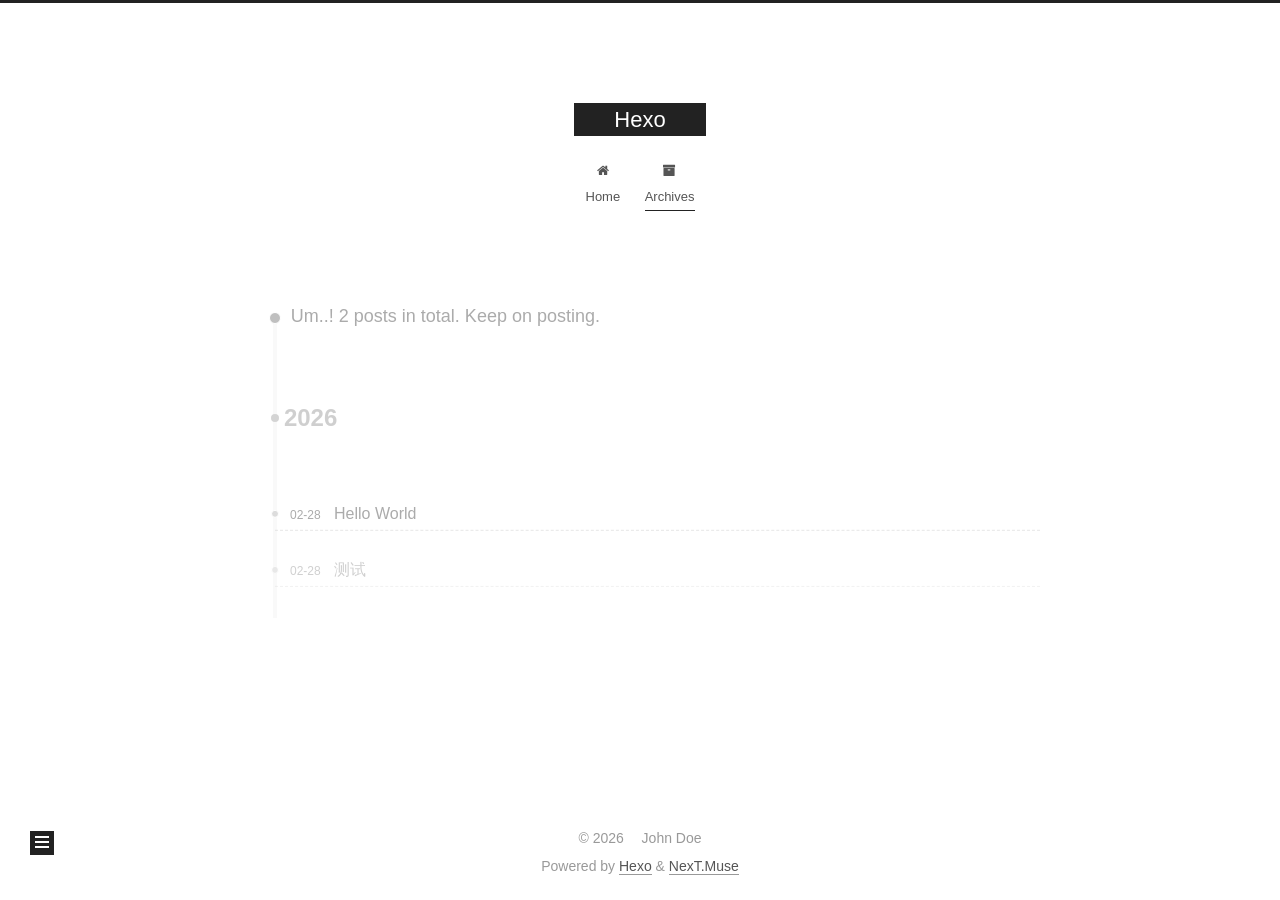
==== archives/index.html @ 64dcd80e "Site updated: 2026-02-28 11:38:59" ====
<!DOCTYPE html>
<html lang="en">
<head>
  <meta charset="UTF-8">
<meta name="viewport" content="width=device-width, initial-scale=1, maximum-scale=2">
<meta name="theme-color" content="#222">
<meta name="generator" content="Hexo 7.3.0">
  <link rel="apple-touch-icon" sizes="180x180" href="/images/apple-touch-icon-next.png">
  <link rel="icon" type="image/png" sizes="32x32" href="/images/favicon-32x32-next.png">
  <link rel="icon" type="image/png" sizes="16x16" href="/images/favicon-16x16-next.png">
  <link rel="mask-icon" href="/images/logo.svg" color="#222">

<link rel="stylesheet" href="/css/main.css">


<link rel="stylesheet" href="/lib/font-awesome/css/font-awesome.min.css">

<script id="hexo-configurations">
    var NexT = window.NexT || {};
    var CONFIG = {"hostname":"example.com","root":"/","scheme":"Muse","version":"7.8.0","exturl":false,"sidebar":{"position":"left","display":"post","padding":18,"offset":12,"onmobile":false},"copycode":{"enable":false,"show_result":false,"style":null},"back2top":{"enable":true,"sidebar":false,"scrollpercent":false},"bookmark":{"enable":false,"color":"#222","save":"auto"},"fancybox":false,"mediumzoom":false,"lazyload":false,"pangu":false,"comments":{"style":"tabs","active":null,"storage":true,"lazyload":false,"nav":null},"algolia":{"hits":{"per_page":10},"labels":{"input_placeholder":"Search for Posts","hits_empty":"We didn't find any results for the search: ${query}","hits_stats":"${hits} results found in ${time} ms"}},"localsearch":{"enable":false,"trigger":"auto","top_n_per_article":1,"unescape":false,"preload":false},"motion":{"enable":true,"async":false,"transition":{"post_block":"fadeIn","post_header":"slideDownIn","post_body":"slideDownIn","coll_header":"slideLeftIn","sidebar":"slideUpIn"}}};
  </script>

  <meta property="og:type" content="website">
<meta property="og:title" content="Hexo">
<meta property="og:url" content="http://example.com/archives/index.html">
<meta property="og:site_name" content="Hexo">
<meta property="og:locale" content="en_US">
<meta property="article:author" content="John Doe">
<meta name="twitter:card" content="summary">

<link rel="canonical" href="http://example.com/archives/">


<script id="page-configurations">
  // https://hexo.io/docs/variables.html
  CONFIG.page = {
    sidebar: "",
    isHome : false,
    isPost : false,
    lang   : 'en'
  };
</script>

  <title>Archive | Hexo</title>
  






  <noscript>
  <style>
  .use-motion .brand,
  .use-motion .menu-item,
  .sidebar-inner,
  .use-motion .post-block,
  .use-motion .pagination,
  .use-motion .comments,
  .use-motion .post-header,
  .use-motion .post-body,
  .use-motion .collection-header { opacity: initial; }

  .use-motion .site-title,
  .use-motion .site-subtitle {
    opacity: initial;
    top: initial;
  }

  .use-motion .logo-line-before i { left: initial; }
  .use-motion .logo-line-after i { right: initial; }
  </style>
</noscript>

</head>

<body itemscope itemtype="http://schema.org/WebPage">
  <div class="container use-motion">
    <div class="headband"></div>

    <header class="header" itemscope itemtype="http://schema.org/WPHeader">
      <div class="header-inner"><div class="site-brand-container">
  <div class="site-nav-toggle">
    <div class="toggle" aria-label="Toggle navigation bar">
      <span class="toggle-line toggle-line-first"></span>
      <span class="toggle-line toggle-line-middle"></span>
      <span class="toggle-line toggle-line-last"></span>
    </div>
  </div>

  <div class="site-meta">

    <a href="/" class="brand" rel="start">
      <span class="logo-line-before"><i></i></span>
      <h1 class="site-title">Hexo</h1>
      <span class="logo-line-after"><i></i></span>
    </a>
  </div>

  <div class="site-nav-right">
    <div class="toggle popup-trigger">
    </div>
  </div>
</div>




<nav class="site-nav">
  <ul id="menu" class="menu">
        <li class="menu-item menu-item-home">

    <a href="/" rel="section"><i class="fa fa-fw fa-home"></i>Home</a>

  </li>
        <li class="menu-item menu-item-archives">

    <a href="/archives/" rel="section"><i class="fa fa-fw fa-archive"></i>Archives</a>

  </li>
  </ul>
</nav>




</div>
    </header>

    
  <div class="back-to-top">
    <i class="fa fa-arrow-up"></i>
    <span>0%</span>
  </div>


    <main class="main">
      <div class="main-inner">
        <div class="content-wrap">
          

          <div class="content archive">
            

  
  
  
  <div class="post-block">
    <div class="posts-collapse">
      <div class="collection-title">
        <span class="collection-header">Um..! 2 posts in total. Keep on posting.</span>
      </div>

      
    <div class="collection-year">
      <span class="collection-header">2026</span>
    </div>

  <article itemscope itemtype="http://schema.org/Article">
    <header class="post-header">

      <div class="post-meta">
        <time itemprop="dateCreated"
              datetime="2026-02-28T10:55:52+08:00"
              content="2026-02-28">
          02-28
        </time>
      </div>

      <div class="post-title">
          <a class="post-title-link" href="/2026/02/28/hello-world/" itemprop="url">
            <span itemprop="name">Hello World</span>
          </a>
      </div>

    </header>
  </article>

  <article itemscope itemtype="http://schema.org/Article">
    <header class="post-header">

      <div class="post-meta">
        <time itemprop="dateCreated"
              datetime="2026-02-28T00:00:00+08:00"
              content="2026-02-28">
          02-28
        </time>
      </div>

      <div class="post-title">
          <a class="post-title-link" href="/2026/02/28/test/" itemprop="url">
            <span itemprop="name">测试</span>
          </a>
      </div>

    </header>
  </article>


    </div>
  </div>
  
  
  

  



          </div>
          

<script>
  window.addEventListener('tabs:register', () => {
    let { activeClass } = CONFIG.comments;
    if (CONFIG.comments.storage) {
      activeClass = localStorage.getItem('comments_active') || activeClass;
    }
    if (activeClass) {
      let activeTab = document.querySelector(`a[href="#comment-${activeClass}"]`);
      if (activeTab) {
        activeTab.click();
      }
    }
  });
  if (CONFIG.comments.storage) {
    window.addEventListener('tabs:click', event => {
      if (!event.target.matches('.tabs-comment .tab-content .tab-pane')) return;
      let commentClass = event.target.classList[1];
      localStorage.setItem('comments_active', commentClass);
    });
  }
</script>

        </div>
          
  
  <div class="toggle sidebar-toggle">
    <span class="toggle-line toggle-line-first"></span>
    <span class="toggle-line toggle-line-middle"></span>
    <span class="toggle-line toggle-line-last"></span>
  </div>

  <aside class="sidebar">
    <div class="sidebar-inner">

      <ul class="sidebar-nav motion-element">
        <li class="sidebar-nav-toc">
          Table of Contents
        </li>
        <li class="sidebar-nav-overview">
          Overview
        </li>
      </ul>

      <!--noindex-->
      <div class="post-toc-wrap sidebar-panel">
      </div>
      <!--/noindex-->

      <div class="site-overview-wrap sidebar-panel">
        <div class="site-author motion-element" itemprop="author" itemscope itemtype="http://schema.org/Person">
  <p class="site-author-name" itemprop="name">John Doe</p>
  <div class="site-description" itemprop="description"></div>
</div>
<div class="site-state-wrap motion-element">
  <nav class="site-state">
      <div class="site-state-item site-state-posts">
          <a href="/archives/">
        
          <span class="site-state-item-count">2</span>
          <span class="site-state-item-name">posts</span>
        </a>
      </div>
  </nav>
</div>



      </div>

    </div>
  </aside>
  <div id="sidebar-dimmer"></div>


      </div>
    </main>

    <footer class="footer">
      <div class="footer-inner">
        

        

<div class="copyright">
  
  &copy; 
  <span itemprop="copyrightYear">2026</span>
  <span class="with-love">
    <i class="fa fa-FunDreaming"></i>
  </span>
  <span class="author" itemprop="copyrightHolder">John Doe</span>
</div>
  <div class="powered-by">Powered by <a href="https://hexo.io/" class="theme-link" rel="noopener" target="_blank">Hexo</a> & <a href="https://muse.theme-next.org/" class="theme-link" rel="noopener" target="_blank">NexT.Muse</a>
  </div>

        








      </div>
    </footer>
  </div>

  
  <script src="/lib/anime.min.js"></script>
  <script src="/lib/velocity/velocity.min.js"></script>
  <script src="/lib/velocity/velocity.ui.min.js"></script>

<script src="/js/utils.js"></script>

<script src="/js/motion.js"></script>


<script src="/js/schemes/muse.js"></script>


<script src="/js/next-boot.js"></script>




  















  

  

</body>
</html>
---- css/main.css ----
:root {
  --body-bg-color: #fff;
  --content-bg-color: #fff;
  --card-bg-color: #f5f5f5;
  --text-color: #555;
  --link-color: #555;
  --link-hover-color: #222;
  --brand-color: #fff;
  --brand-hover-color: #fff;
  --table-row-odd-bg-color: #f9f9f9;
  --table-row-hover-bg-color: #f5f5f5;
  --menu-item-bg-color: #f5f5f5;
  --btn-default-bg: #222;
  --btn-default-color: #fff;
  --btn-default-border-color: #222;
  --btn-default-hover-bg: #fff;
  --btn-default-hover-color: #222;
  --btn-default-hover-border-color: #222;
}
@media (prefers-color-scheme: dark) {
  :root {
    --body-bg-color: #282828;
    --content-bg-color: #333;
    --card-bg-color: #555;
    --text-color: #ccc;
    --link-color: #ccc;
    --link-hover-color: #eee;
    --brand-color: #ddd;
    --brand-hover-color: #ddd;
    --table-row-odd-bg-color: #282828;
    --table-row-hover-bg-color: #363636;
    --menu-item-bg-color: #555;
    --btn-default-bg: #222;
    --btn-default-color: #ccc;
    --btn-default-border-color: #555;
    --btn-default-hover-bg: #666;
    --btn-default-hover-color: #ccc;
    --btn-default-hover-border-color: #666;
  }
  img {
    opacity: 0.75;
  }
  img:hover {
    opacity: 0.9;
  }
}
html {
  line-height: 1.15; /* 1 */
  -webkit-text-size-adjust: 100%; /* 2 */
}
body {
  margin: 0;
}
main {
  display: block;
}
h1 {
  font-size: 2em;
  margin: 0.67em 0;
}
hr {
  box-sizing: content-box; /* 1 */
  height: 0; /* 1 */
  overflow: visible; /* 2 */
}
pre {
  font-family: monospace, monospace; /* 1 */
  font-size: 1em; /* 2 */
}
a {
  background: transparent;
}
abbr[title] {
  border-bottom: none; /* 1 */
  text-decoration: underline; /* 2 */
  text-decoration: underline dotted; /* 2 */
}
b,
strong {
  font-weight: bolder;
}
code,
kbd,
samp {
  font-family: monospace, monospace; /* 1 */
  font-size: 1em; /* 2 */
}
small {
  font-size: 80%;
}
sub,
sup {
  font-size: 75%;
  line-height: 0;
  position: relative;
  vertical-align: baseline;
}
sub {
  bottom: -0.25em;
}
sup {
  top: -0.5em;
}
img {
  border-style: none;
}
button,
input,
optgroup,
select,
textarea {
  font-family: inherit; /* 1 */
  font-size: 100%; /* 1 */
  line-height: 1.15; /* 1 */
  margin: 0; /* 2 */
}
button,
input {
/* 1 */
  overflow: visible;
}
button,
select {
/* 1 */
  text-transform: none;
}
button,
[type='button'],
[type='reset'],
[type='submit'] {
  -webkit-appearance: button;
}
button::-moz-focus-inner,
[type='button']::-moz-focus-inner,
[type='reset']::-moz-focus-inner,
[type='submit']::-moz-focus-inner {
  border-style: none;
  padding: 0;
}
button:-moz-focusring,
[type='button']:-moz-focusring,
[type='reset']:-moz-focusring,
[type='submit']:-moz-focusring {
  outline: 1px dotted ButtonText;
}
fieldset {
  padding: 0.35em 0.75em 0.625em;
}
legend {
  box-sizing: border-box; /* 1 */
  color: inherit; /* 2 */
  display: table; /* 1 */
  max-width: 100%; /* 1 */
  padding: 0; /* 3 */
  white-space: normal; /* 1 */
}
progress {
  vertical-align: baseline;
}
textarea {
  overflow: auto;
}
[type='checkbox'],
[type='radio'] {
  box-sizing: border-box; /* 1 */
  padding: 0; /* 2 */
}
[type='number']::-webkit-inner-spin-button,
[type='number']::-webkit-outer-spin-button {
  height: auto;
}
[type='search'] {
  outline-offset: -2px; /* 2 */
  -webkit-appearance: textfield; /* 1 */
}
[type='search']::-webkit-search-decoration {
  -webkit-appearance: none;
}
::-webkit-file-upload-button {
  font: inherit; /* 2 */
  -webkit-appearance: button; /* 1 */
}
details {
  display: block;
}
summary {
  display: list-item;
}
template {
  display: none;
}
[hidden] {
  display: none;
}
::selection {
  background: #262a30;
  color: #eee;
}
html,
body {
  height: 100%;
}
body {
  background: var(--body-bg-color);
  color: var(--text-color);
  font-family: 'Lato', "PingFang SC", "Microsoft YaHei", sans-serif;
  font-size: 1em;
  line-height: 2;
}
@media (max-width: 991px) {
  body {
    padding-left: 0 !important;
    padding-right: 0 !important;
  }
}
h1,
h2,
h3,
h4,
h5,
h6 {
  font-family: 'Lato', "PingFang SC", "Microsoft YaHei", sans-serif;
  font-weight: bold;
  line-height: 1.5;
  margin: 20px 0 15px;
}
h1 {
  font-size: 1.5em;
}
h2 {
  font-size: 1.375em;
}
h3 {
  font-size: 1.25em;
}
h4 {
  font-size: 1.125em;
}
h5 {
  font-size: 1em;
}
h6 {
  font-size: 0.875em;
}
p {
  margin: 0 0 20px 0;
}
a,
span.exturl {
  border-bottom: 1px solid #999;
  color: var(--link-color);
  outline: 0;
  text-decoration: none;
  overflow-wrap: break-word;
  word-wrap: break-word;
  cursor: pointer;
}
a:hover,
span.exturl:hover {
  border-bottom-color: var(--link-hover-color);
  color: var(--link-hover-color);
}
iframe,
img,
video {
  display: block;
  margin-left: auto;
  margin-right: auto;
  max-width: 100%;
}
hr {
  background-image: repeating-linear-gradient(-45deg, #ddd, #ddd 4px, transparent 4px, transparent 8px);
  border: 0;
  height: 3px;
  margin: 40px 0;
}
blockquote {
  border-left: 4px solid #ddd;
  color: #666;
  margin: 0;
  padding: 0 15px;
}
blockquote cite::before {
  content: '-';
  padding: 0 5px;
}
dt {
  font-weight: bold;
}
dd {
  margin: 0;
  padding: 0;
}
kbd {
  background-color: #f5f5f5;
  background-image: linear-gradient(#eee, #fff, #eee);
  border: 1px solid #ccc;
  border-radius: 0.2em;
  box-shadow: 0.1em 0.1em 0.2em rgba(0,0,0,0.1);
  color: #555;
  font-family: inherit;
  padding: 0.1em 0.3em;
  white-space: nowrap;
}
.table-container {
  overflow: auto;
}
table {
  border-collapse: collapse;
  border-spacing: 0;
  font-size: 0.875em;
  margin: 0 0 20px 0;
  width: 100%;
}
tbody tr:nth-of-type(odd) {
  background: var(--table-row-odd-bg-color);
}
tbody tr:hover {
  background: var(--table-row-hover-bg-color);
}
caption,
th,
td {
  font-weight: normal;
  padding: 8px;
  text-align: left;
  vertical-align: middle;
}
th,
td {
  border: 1px solid #ddd;
  border-bottom: 3px solid #ddd;
}
th {
  font-weight: 700;
  padding-bottom: 10px;
}
td {
  border-bottom-width: 1px;
}
.btn {
  background: var(--btn-default-bg);
  border: 2px solid var(--btn-default-border-color);
  border-radius: 0;
  color: var(--btn-default-color);
  display: inline-block;
  font-size: 0.875em;
  line-height: 2;
  padding: 0 20px;
  text-decoration: none;
  transition-property: background-color;
  transition-delay: 0s;
  transition-duration: 0.2s;
  transition-timing-function: ease-in-out;
}
.btn:hover {
  background: var(--btn-default-hover-bg);
  border-color: var(--btn-default-hover-border-color);
  color: var(--btn-default-hover-color);
}
.btn + .btn {
  margin: 0 0 8px 8px;
}
.btn .fa-fw {
  text-align: left;
  width: 1.285714285714286em;
}
.toggle {
  line-height: 0;
}
.toggle .toggle-line {
  background: #fff;
  display: inline-block;
  height: 2px;
  left: 0;
  position: relative;
  top: 0;
  transition: all 0.4s;
  vertical-align: top;
  width: 100%;
}
.toggle .toggle-line:not(:first-child) {
  margin-top: 3px;
}
.toggle.toggle-arrow .toggle-line-first {
  left: 50%;
  top: 2px;
  transform: rotate(45deg);
  width: 50%;
}
.toggle.toggle-arrow .toggle-line-middle {
  left: 2px;
  width: 90%;
}
.toggle.toggle-arrow .toggle-line-last {
  left: 50%;
  top: -2px;
  transform: rotate(-45deg);
  width: 50%;
}
.toggle.toggle-close .toggle-line-first {
  transform: rotate(-45deg);
  top: 5px;
}
.toggle.toggle-close .toggle-line-middle {
  opacity: 0;
}
.toggle.toggle-close .toggle-line-last {
  transform: rotate(45deg);
  top: -5px;
}
.highlight,
pre {
  background: #f7f7f7;
  color: #4d4d4c;
  line-height: 1.6;
  margin: 0 auto 20px;
}
pre,
code {
  font-family: consolas, Menlo, monospace, "PingFang SC", "Microsoft YaHei";
}
code {
  background: #eee;
  border-radius: 3px;
  color: #555;
  padding: 2px 4px;
  overflow-wrap: break-word;
  word-wrap: break-word;
}
.highlight *::selection {
  background: #d6d6d6;
}
.highlight pre {
  border: 0;
  margin: 0;
  padding: 10px 0;
}
.highlight table {
  border: 0;
  margin: 0;
  width: auto;
}
.highlight td {
  border: 0;
  padding: 0;
}
.highlight figcaption {
  background: #eff2f3;
  color: #4d4d4c;
  display: flex;
  font-size: 0.875em;
  justify-content: space-between;
  line-height: 1.2;
  padding: 0.5em;
}
.highlight figcaption a {
  color: #4d4d4c;
}
.highlight figcaption a:hover {
  border-bottom-color: #4d4d4c;
}
.highlight .gutter {
  -moz-user-select: none;
  -ms-user-select: none;
  -webkit-user-select: none;
  user-select: none;
}
.highlight .gutter pre {
  background: #eff2f3;
  color: #869194;
  padding-left: 10px;
  padding-right: 10px;
  text-align: right;
}
.highlight .code pre {
  background: #f7f7f7;
  padding-left: 10px;
  width: 100%;
}
.gist table {
  width: auto;
}
.gist table td {
  border: 0;
}
pre {
  overflow: auto;
  padding: 10px;
}
pre code {
  background: none;
  color: #4d4d4c;
  font-size: 0.875em;
  padding: 0;
  text-shadow: none;
}
pre .deletion {
  background: #fdd;
}
pre .addition {
  background: #dfd;
}
pre .meta {
  color: #eab700;
  -moz-user-select: none;
  -ms-user-select: none;
  -webkit-user-select: none;
  user-select: none;
}
pre .comment {
  color: #8e908c;
}
pre .variable,
pre .attribute,
pre .tag,
pre .name,
pre .regexp,
pre .ruby .constant,
pre .xml .tag .title,
pre .xml .pi,
pre .xml .doctype,
pre .html .doctype,
pre .css .id,
pre .css .class,
pre .css .pseudo {
  color: #c82829;
}
pre .number,
pre .preprocessor,
pre .built_in,
pre .builtin-name,
pre .literal,
pre .params,
pre .constant,
pre .command {
  color: #f5871f;
}
pre .ruby .class .title,
pre .css .rules .attribute,
pre .string,
pre .symbol,
pre .value,
pre .inheritance,
pre .header,
pre .ruby .symbol,
pre .xml .cdata,
pre .special,
pre .formula {
  color: #718c00;
}
pre .title,
pre .css .hexcolor {
  color: #3e999f;
}
pre .function,
pre .python .decorator,
pre .python .title,
pre .ruby .function .title,
pre .ruby .title .keyword,
pre .perl .sub,
pre .javascript .title,
pre .coffeescript .title {
  color: #4271ae;
}
pre .keyword,
pre .javascript .function {
  color: #8959a8;
}
.blockquote-center {
  border-left: none;
  margin: 40px 0;
  padding: 0;
  position: relative;
  text-align: center;
}
.blockquote-center::before,
.blockquote-center::after {
  background-repeat: no-repeat;
  background-size: 22px 22px;
  content: ' ';
  display: block;
  height: 24px;
  opacity: 0.2;
  position: absolute;
  width: 100%;
}
.blockquote-center::before {
  background-image: url("../images/quote-l.svg");
  background-position: 0 -6px;
  border-top: 1px solid #ccc;
  top: -20px;
}
.blockquote-center::after {
  background-image: url("../images/quote-r.svg");
  background-position: 100% 8px;
  border-bottom: 1px solid #ccc;
  bottom: -20px;
}
.blockquote-center p,
.blockquote-center div {
  text-align: center;
}
.post-body .group-picture img {
  margin: 0 auto;
  padding: 0 3px;
}
.group-picture-row {
  margin-bottom: 6px;
  overflow: hidden;
}
.group-picture-column {
  float: left;
  margin-bottom: 10px;
}
.post-body .label {
  color: #555;
  display: inline;
  padding: 0 2px;
}
.post-body .label.default {
  background: #f0f0f0;
}
.post-body .label.primary {
  background: #efe6f7;
}
.post-body .label.info {
  background: #e5f2f8;
}
.post-body .label.success {
  background: #e7f4e9;
}
.post-body .label.warning {
  background: #fcf6e1;
}
.post-body .label.danger {
  background: #fae8eb;
}
.post-body .tabs {
  margin-bottom: 20px;
}
.post-body .tabs,
.tabs-comment {
  display: block;
  padding-top: 10px;
  position: relative;
}
.post-body .tabs ul.nav-tabs,
.tabs-comment ul.nav-tabs {
  display: flex;
  flex-wrap: wrap;
  margin: 0;
  margin-bottom: -1px;
  padding: 0;
}
@media (max-width: 413px) {
  .post-body .tabs ul.nav-tabs,
  .tabs-comment ul.nav-tabs {
    display: block;
    margin-bottom: 5px;
  }
}
.post-body .tabs ul.nav-tabs li.tab,
.tabs-comment ul.nav-tabs li.tab {
  border-bottom: 1px solid #ddd;
  border-left: 1px solid transparent;
  border-right: 1px solid transparent;
  border-top: 3px solid transparent;
  flex-grow: 1;
  list-style-type: none;
  border-radius: 0 0 0 0;
}
@media (max-width: 413px) {
  .post-body .tabs ul.nav-tabs li.tab,
  .tabs-comment ul.nav-tabs li.tab {
    border-bottom: 1px solid transparent;
    border-left: 3px solid transparent;
    border-right: 1px solid transparent;
    border-top: 1px solid transparent;
  }
}
@media (max-width: 413px) {
  .post-body .tabs ul.nav-tabs li.tab,
  .tabs-comment ul.nav-tabs li.tab {
    border-radius: 0;
  }
}
.post-body .tabs ul.nav-tabs li.tab a,
.tabs-comment ul.nav-tabs li.tab a {
  border-bottom: initial;
  display: block;
  line-height: 1.8;
  outline: 0;
  padding: 0.25em 0.75em;
  text-align: center;
  transition-delay: 0s;
  transition-duration: 0.2s;
  transition-timing-function: ease-out;
}
.post-body .tabs ul.nav-tabs li.tab a i,
.tabs-comment ul.nav-tabs li.tab a i {
  width: 1.285714285714286em;
}
.post-body .tabs ul.nav-tabs li.tab.active,
.tabs-comment ul.nav-tabs li.tab.active {
  border-bottom: 1px solid transparent;
  border-left: 1px solid #ddd;
  border-right: 1px solid #ddd;
  border-top: 3px solid #fc6423;
}
@media (max-width: 413px) {
  .post-body .tabs ul.nav-tabs li.tab.active,
  .tabs-comment ul.nav-tabs li.tab.active {
    border-bottom: 1px solid #ddd;
    border-left: 3px solid #fc6423;
    border-right: 1px solid #ddd;
    border-top: 1px solid #ddd;
  }
}
.post-body .tabs ul.nav-tabs li.tab.active a,
.tabs-comment ul.nav-tabs li.tab.active a {
  color: var(--link-color);
  cursor: default;
}
.post-body .tabs .tab-content .tab-pane,
.tabs-comment .tab-content .tab-pane {
  border: 1px solid #ddd;
  border-top: 0;
  padding: 20px 20px 0 20px;
  border-radius: 0;
}
.post-body .tabs .tab-content .tab-pane:not(.active),
.tabs-comment .tab-content .tab-pane:not(.active) {
  display: none;
}
.post-body .tabs .tab-content .tab-pane.active,
.tabs-comment .tab-content .tab-pane.active {
  display: block;
}
.post-body .tabs .tab-content .tab-pane.active:nth-of-type(1),
.tabs-comment .tab-content .tab-pane.active:nth-of-type(1) {
  border-radius: 0 0 0 0;
}
@media (max-width: 413px) {
  .post-body .tabs .tab-content .tab-pane.active:nth-of-type(1),
  .tabs-comment .tab-content .tab-pane.active:nth-of-type(1) {
    border-radius: 0;
  }
}
.post-body .note {
  border-radius: 3px;
  margin-bottom: 20px;
  padding: 1em;
  position: relative;
  border: 1px solid #eee;
  border-left-width: 5px;
}
.post-body .note h2,
.post-body .note h3,
.post-body .note h4,
.post-body .note h5,
.post-body .note h6 {
  margin-top: 0;
  border-bottom: initial;
  margin-bottom: 0;
  padding-top: 0;
}
.post-body .note p:first-child,
.post-body .note ul:first-child,
.post-body .note ol:first-child,
.post-body .note table:first-child,
.post-body .note pre:first-child,
.post-body .note blockquote:first-child,
.post-body .note img:first-child {
  margin-top: 0;
}
.post-body .note p:last-child,
.post-body .note ul:last-child,
.post-body .note ol:last-child,
.post-body .note table:last-child,
.post-body .note pre:last-child,
.post-body .note blockquote:last-child,
.post-body .note img:last-child {
  margin-bottom: 0;
}
.post-body .note.default {
  border-left-color: #777;
}
.post-body .note.default h2,
.post-body .note.default h3,
.post-body .note.default h4,
.post-body .note.default h5,
.post-body .note.default h6 {
  color: #777;
}
.post-body .note.primary {
  border-left-color: #6f42c1;
}
.post-body .note.primary h2,
.post-body .note.primary h3,
.post-body .note.primary h4,
.post-body .note.primary h5,
.post-body .note.primary h6 {
  color: #6f42c1;
}
.post-body .note.info {
  border-left-color: #428bca;
}
.post-body .note.info h2,
.post-body .note.info h3,
.post-body .note.info h4,
.post-body .note.info h5,
.post-body .note.info h6 {
  color: #428bca;
}
.post-body .note.success {
  border-left-color: #5cb85c;
}
.post-body .note.success h2,
.post-body .note.success h3,
.post-body .note.success h4,
.post-body .note.success h5,
.post-body .note.success h6 {
  color: #5cb85c;
}
.post-body .note.warning {
  border-left-color: #f0ad4e;
}
.post-body .note.warning h2,
.post-body .note.warning h3,
.post-body .note.warning h4,
.post-body .note.warning h5,
.post-body .note.warning h6 {
  color: #f0ad4e;
}
.post-body .note.danger {
  border-left-color: #d9534f;
}
.post-body .note.danger h2,
.post-body .note.danger h3,
.post-body .note.danger h4,
.post-body .note.danger h5,
.post-body .note.danger h6 {
  color: #d9534f;
}
.pagination .prev,
.pagination .next,
.pagination .page-number,
.pagination .space {
  display: inline-block;
  margin: 0 10px;
  padding: 0 11px;
  position: relative;
  top: -1px;
}
@media (max-width: 767px) {
  .pagination .prev,
  .pagination .next,
  .pagination .page-number,
  .pagination .space {
    margin: 0 5px;
  }
}
.pagination {
  border-top: 1px solid #eee;
  margin: 120px 0 0;
  text-align: center;
}
.pagination .prev,
.pagination .next,
.pagination .page-number {
  border-bottom: 0;
  border-top: 1px solid #eee;
  transition-property: border-color;
  transition-delay: 0s;
  transition-duration: 0.2s;
  transition-timing-function: ease-in-out;
}
.pagination .prev:hover,
.pagination .next:hover,
.pagination .page-number:hover {
  border-top-color: #222;
}
.pagination .space {
  margin: 0;
  padding: 0;
}
.pagination .prev {
  margin-left: 0;
}
.pagination .next {
  margin-right: 0;
}
.pagination .page-number.current {
  background: #ccc;
  border-top-color: #ccc;
  color: #fff;
}
@media (max-width: 767px) {
  .pagination {
    border-top: none;
  }
  .pagination .prev,
  .pagination .next,
  .pagination .page-number {
    border-bottom: 1px solid #eee;
    border-top: 0;
    margin-bottom: 10px;
    padding: 0 10px;
  }
  .pagination .prev:hover,
  .pagination .next:hover,
  .pagination .page-number:hover {
    border-bottom-color: #222;
  }
}
.comments {
  margin-top: 60px;
  overflow: hidden;
}
.comment-button-group {
  display: flex;
  flex-wrap: wrap-reverse;
  justify-content: center;
  margin: 1em 0;
}
.comment-button-group .comment-button {
  margin: 0.1em 0.2em;
}
.comment-button-group .comment-button.active {
  background: var(--btn-default-hover-bg);
  border-color: var(--btn-default-hover-border-color);
  color: var(--btn-default-hover-color);
}
.comment-position {
  display: none;
}
.comment-position.active {
  display: block;
}
.tabs-comment {
  background: var(--content-bg-color);
  margin-top: 4em;
  padding-top: 0;
}
.tabs-comment .comments {
  border: 0;
  box-shadow: none;
  margin-top: 0;
  padding-top: 0;
}
.container {
  min-height: 100%;
  position: relative;
}
.main-inner {
  margin: 0 auto;
  width: 700px;
}
@media (min-width: 1200px) {
  .main-inner {
    width: 800px;
  }
}
@media (min-width: 1600px) {
  .main-inner {
    width: 900px;
  }
}
@media (max-width: 767px) {
  .content-wrap {
    padding: 0 20px;
  }
}
.header {
  background: transparent;
}
.header-inner {
  margin: 0 auto;
  width: 700px;
}
@media (min-width: 1200px) {
  .header-inner {
    width: 800px;
  }
}
@media (min-width: 1600px) {
  .header-inner {
    width: 900px;
  }
}
.site-brand-container {
  display: flex;
  flex-shrink: 0;
  padding: 0 10px;
}
.headband {
  background: #222;
  height: 3px;
}
.site-meta {
  flex-grow: 1;
  text-align: center;
}
@media (max-width: 767px) {
  .site-meta {
    text-align: center;
  }
}
.brand {
  border-bottom: none;
  color: var(--brand-color);
  display: inline-block;
  line-height: 1.375em;
  padding: 0 40px;
  position: relative;
}
.brand:hover {
  color: var(--brand-hover-color);
}
.site-title {
  font-family: 'Lato', "PingFang SC", "Microsoft YaHei", sans-serif;
  font-size: 1.375em;
  font-weight: normal;
  margin: 0;
}
.site-subtitle {
  color: #999;
  font-size: 0.8125em;
  margin: 10px 0;
}
.use-motion .brand {
  opacity: 0;
}
.use-motion .site-title,
.use-motion .site-subtitle,
.use-motion .custom-logo-image {
  opacity: 0;
  position: relative;
  top: -10px;
}
.site-nav-toggle,
.site-nav-right {
  display: none;
}
@media (max-width: 767px) {
  .site-nav-toggle,
  .site-nav-right {
    display: flex;
    flex-direction: column;
    justify-content: center;
  }
}
.site-nav-toggle .toggle,
.site-nav-right .toggle {
  color: var(--text-color);
  padding: 10px;
  width: 22px;
}
.site-nav-toggle .toggle .toggle-line,
.site-nav-right .toggle .toggle-line {
  background: var(--text-color);
  border-radius: 1px;
}
.site-nav {
  display: block;
}
@media (max-width: 767px) {
  .site-nav {
    clear: both;
    display: none;
  }
}
.site-nav.site-nav-on {
  display: block;
}
.menu {
  margin-top: 20px;
  padding-left: 0;
  text-align: center;
}
.menu-item {
  display: inline-block;
  list-style: none;
  margin: 0 10px;
}
@media (max-width: 767px) {
  .menu-item {
    display: block;
    margin-top: 10px;
  }
  .menu-item.menu-item-search {
    display: none;
  }
}
.menu-item a,
.menu-item span.exturl {
  border-bottom: 0;
  display: block;
  font-size: 0.8125em;
  transition-property: border-color;
  transition-delay: 0s;
  transition-duration: 0.2s;
  transition-timing-function: ease-in-out;
}
@media (hover: none) {
  .menu-item a:hover,
  .menu-item span.exturl:hover {
    border-bottom-color: transparent !important;
  }
}
.menu-item .fa {
  margin-right: 8px;
}
.menu-item .badge {
  display: inline-block;
  font-weight: bold;
  line-height: 1;
  margin-left: 0.35em;
  margin-top: 0.35em;
  text-align: center;
  white-space: nowrap;
}
@media (max-width: 767px) {
  .menu-item .badge {
    float: right;
    margin-left: 0;
  }
}
.menu-item-active a,
.menu .menu-item a:hover,
.menu .menu-item span.exturl:hover {
  background: var(--menu-item-bg-color);
}
.use-motion .menu-item {
  opacity: 0;
}
.sidebar {
  background: #222;
  bottom: 0;
  box-shadow: inset 0 2px 6px #000;
  position: fixed;
  top: 0;
}
@media (max-width: 991px) {
  .sidebar {
    display: none;
  }
}
.sidebar-inner {
  color: #999;
  padding: 18px 10px;
  text-align: center;
}
.cc-license {
  margin-top: 10px;
  text-align: center;
}
.cc-license .cc-opacity {
  border-bottom: none;
  opacity: 0.7;
}
.cc-license .cc-opacity:hover {
  opacity: 0.9;
}
.cc-license img {
  display: inline-block;
}
.site-author-image {
  border: 2px solid #333;
  display: block;
  margin: 0 auto;
  max-width: 96px;
  padding: 2px;
}
.site-author-name {
  color: #f5f5f5;
  font-weight: normal;
  margin: 5px 0 0;
  text-align: center;
}
.site-description {
  color: #999;
  font-size: 1em;
  margin-top: 5px;
  text-align: center;
}
.links-of-author {
  margin-top: 15px;
}
.links-of-author a,
.links-of-author span.exturl {
  border-bottom-color: #555;
  display: inline-block;
  font-size: 0.8125em;
  margin-bottom: 10px;
  margin-right: 10px;
  vertical-align: middle;
}
.links-of-author a::before,
.links-of-author span.exturl::before {
  background: #a6ff50;
  border-radius: 50%;
  content: ' ';
  display: inline-block;
  height: 4px;
  margin-right: 3px;
  vertical-align: middle;
  width: 4px;
}
.sidebar-button {
  margin-top: 15px;
}
.sidebar-button a {
  border: 1px solid #fc6423;
  border-radius: 4px;
  color: #fc6423;
  display: inline-block;
  padding: 0 15px;
}
.sidebar-button a .fa {
  margin-right: 5px;
}
.sidebar-button a:hover {
  background: #fc6423;
  border: 1px solid #fc6423;
  color: #fff;
}
.sidebar-button a:hover .fa {
  color: #fff;
}
.links-of-blogroll {
  font-size: 0.8125em;
  margin-top: 10px;
}
.links-of-blogroll-title {
  font-size: 0.875em;
  font-weight: 600;
  margin-top: 0;
}
.links-of-blogroll-list {
  list-style: none;
  margin: 0;
  padding: 0;
}
#sidebar-dimmer {
  display: none;
}
@media (max-width: 767px) {
  #sidebar-dimmer {
    background: #000;
    display: block;
    height: 100%;
    left: 100%;
    opacity: 0;
    position: fixed;
    top: 0;
    width: 100%;
    z-index: 1100;
  }
  .sidebar-active + #sidebar-dimmer {
    opacity: 0.7;
    transform: translateX(-100%);
    transition: opacity 0.5s;
  }
}
.sidebar-nav {
  margin: 0;
  padding-bottom: 20px;
  padding-left: 0;
}
.sidebar-nav li {
  border-bottom: 1px solid transparent;
  color: #555;
  cursor: pointer;
  display: inline-block;
  font-size: 0.875em;
}
.sidebar-nav li.sidebar-nav-overview {
  margin-left: 10px;
}
.sidebar-nav li:hover {
  color: #f5f5f5;
}
.sidebar-nav .sidebar-nav-active {
  border-bottom-color: #87daff;
  color: #87daff;
}
.sidebar-nav .sidebar-nav-active:hover {
  color: #87daff;
}
.sidebar-panel {
  display: none;
  overflow-x: hidden;
  overflow-y: auto;
}
.sidebar-panel-active {
  display: block;
}
.sidebar-toggle {
  background: #222;
  bottom: 45px;
  cursor: pointer;
  height: 14px;
  left: 30px;
  padding: 5px;
  position: fixed;
  width: 14px;
  z-index: 1300;
}
@media (max-width: 991px) {
  .sidebar-toggle {
    left: 20px;
    opacity: 0.8;
    display: none;
  }
}
.sidebar-toggle:hover .toggle-line {
  background: #87daff;
}
.post-toc {
  font-size: 0.875em;
}
.post-toc ol {
  list-style: none;
  margin: 0;
  padding: 0 2px 5px 10px;
  text-align: left;
}
.post-toc ol > ol {
  padding-left: 0;
}
.post-toc ol a {
  transition-property: all;
  transition-delay: 0s;
  transition-duration: 0.2s;
  transition-timing-function: ease-in-out;
}
.post-toc .nav-item {
  line-height: 1.8;
  overflow: hidden;
  text-overflow: ellipsis;
  white-space: nowrap;
}
.post-toc .nav .nav-child {
  display: none;
}
.post-toc .nav .active > .nav-child {
  display: block;
}
.post-toc .nav .active-current > .nav-child {
  display: block;
}
.post-toc .nav .active-current > .nav-child > .nav-item {
  display: block;
}
.post-toc .nav .active > a {
  border-bottom-color: #87daff;
  color: #87daff;
}
.post-toc .nav .active-current > a {
  color: #87daff;
}
.post-toc .nav .active-current > a:hover {
  color: #87daff;
}
.site-state {
  display: flex;
  justify-content: center;
  line-height: 1.4;
  margin-top: 10px;
  overflow: hidden;
  text-align: center;
  white-space: nowrap;
}
.site-state-item {
  padding: 0 15px;
}
.site-state-item:not(:first-child) {
  border-left: 1px solid #333;
}
.site-state-item a {
  border-bottom: none;
}
.site-state-item-count {
  display: block;
  font-size: 1.25em;
  font-weight: 600;
  text-align: center;
}
.site-state-item-name {
  color: inherit;
  font-size: 0.875em;
}
.footer {
  color: #999;
  font-size: 0.875em;
  padding: 20px 0;
}
.footer.footer-fixed {
  bottom: 0;
  left: 0;
  position: absolute;
  right: 0;
}
.footer-inner {
  box-sizing: border-box;
  margin: 0 auto;
  text-align: center;
  width: 700px;
}
@media (min-width: 1200px) {
  .footer-inner {
    width: 800px;
  }
}
@media (min-width: 1600px) {
  .footer-inner {
    width: 900px;
  }
}
.languages {
  display: inline-block;
  font-size: 1.125em;
  position: relative;
}
.languages .lang-select-label span {
  margin: 0 0.5em;
}
.languages .lang-select {
  height: 100%;
  left: 0;
  opacity: 0;
  position: absolute;
  top: 0;
  width: 100%;
}
.with-love {
  color: #808080;
  display: inline-block;
  margin: 0 5px;
}
.powered-by,
.theme-info {
  display: inline-block;
}
@-moz-keyframes iconAnimate {
  0%, 100% {
    transform: scale(1);
  }
  10%, 30% {
    transform: scale(0.9);
  }
  20%, 40%, 60%, 80% {
    transform: scale(1.1);
  }
  50%, 70% {
    transform: scale(1.1);
  }
}
@-webkit-keyframes iconAnimate {
  0%, 100% {
    transform: scale(1);
  }
  10%, 30% {
    transform: scale(0.9);
  }
  20%, 40%, 60%, 80% {
    transform: scale(1.1);
  }
  50%, 70% {
    transform: scale(1.1);
  }
}
@-o-keyframes iconAnimate {
  0%, 100% {
    transform: scale(1);
  }
  10%, 30% {
    transform: scale(0.9);
  }
  20%, 40%, 60%, 80% {
    transform: scale(1.1);
  }
  50%, 70% {
    transform: scale(1.1);
  }
}
@keyframes iconAnimate {
  0%, 100% {
    transform: scale(1);
  }
  10%, 30% {
    transform: scale(0.9);
  }
  20%, 40%, 60%, 80% {
    transform: scale(1.1);
  }
  50%, 70% {
    transform: scale(1.1);
  }
}
.back-to-top {
  font-size: 12px;
  text-align: center;
  transition-delay: 0s;
  transition-duration: 0.2s;
  transition-timing-function: ease-in-out;
}
.back-to-top {
  background: #222;
  bottom: -100px;
  box-sizing: border-box;
  color: #fff;
  cursor: pointer;
  left: 30px;
  opacity: 1;
  padding: 0 6px;
  position: fixed;
  transition-property: bottom;
  z-index: 1300;
  width: 24px;
}
.back-to-top span {
  display: none;
}
.back-to-top:hover {
  color: #87daff;
}
.back-to-top.back-to-top-on {
  bottom: 19px;
}
@media (max-width: 991px) {
  .back-to-top {
    left: 20px;
    opacity: 0.8;
  }
}
.post-body {
  font-family: 'Lato', "PingFang SC", "Microsoft YaHei", sans-serif;
  overflow-wrap: break-word;
  word-wrap: break-word;
}
@media (min-width: 1200px) {
  .post-body {
    font-size: 1.125em;
  }
}
.post-body .exturl .fa {
  font-size: 0.875em;
  margin-left: 4px;
}
.post-body .image-caption,
.post-body .figure .caption {
  color: #999;
  font-size: 0.875em;
  font-weight: bold;
  line-height: 1;
  margin: -20px auto 15px;
  text-align: center;
}
.post-sticky-flag {
  display: inline-block;
  transform: rotate(30deg);
}
.post-button {
  margin-top: 40px;
  text-align: center;
}
.use-motion .post-block,
.use-motion .pagination,
.use-motion .comments {
  opacity: 0;
}
.use-motion .post-header {
  opacity: 0;
}
.use-motion .post-body {
  opacity: 0;
}
.use-motion .collection-header {
  opacity: 0;
}
.posts-collapse {
  margin-left: 35px;
  position: relative;
}
@media (max-width: 767px) {
  .posts-collapse {
    margin-left: 0px;
    margin-right: 0px;
  }
}
.posts-collapse .collection-title {
  font-size: 1.125em;
  position: relative;
}
.posts-collapse .collection-title::before {
  background: #999;
  border: 1px solid #fff;
  border-radius: 50%;
  content: ' ';
  height: 10px;
  left: 0;
  margin-left: -6px;
  margin-top: -4px;
  position: absolute;
  top: 50%;
  width: 10px;
}
.posts-collapse .collection-year {
  font-size: 1.5em;
  font-weight: bold;
  margin: 60px 0;
  position: relative;
}
.posts-collapse .collection-year::before {
  background: #bbb;
  border-radius: 50%;
  content: ' ';
  height: 8px;
  left: 0;
  margin-left: -4px;
  margin-top: -4px;
  position: absolute;
  top: 50%;
  width: 8px;
}
.posts-collapse .collection-header {
  display: block;
  margin: 0 0 0 20px;
}
.posts-collapse .collection-header small {
  color: #bbb;
  margin-left: 5px;
}
.posts-collapse .post-header {
  border-bottom: 1px dashed #ccc;
  margin: 30px 0;
  padding-left: 15px;
  position: relative;
  transition-property: border;
  transition-delay: 0s;
  transition-duration: 0.2s;
  transition-timing-function: ease-in-out;
}
.posts-collapse .post-header::before {
  background: #bbb;
  border: 1px solid #fff;
  border-radius: 50%;
  content: ' ';
  height: 6px;
  left: 0;
  margin-left: -4px;
  position: absolute;
  top: 0.75em;
  transition-property: background;
  width: 6px;
  transition-delay: 0s;
  transition-duration: 0.2s;
  transition-timing-function: ease-in-out;
}
.posts-collapse .post-header:hover {
  border-bottom-color: #666;
}
.posts-collapse .post-header:hover::before {
  background: #222;
}
.posts-collapse .post-meta {
  display: inline;
  font-size: 0.75em;
  margin-right: 10px;
}
.posts-collapse .post-title {
  display: inline;
}
.posts-collapse .post-title a,
.posts-collapse .post-title span.exturl {
  border-bottom: none;
  color: var(--link-color);
}
.posts-collapse::before {
  background: #f5f5f5;
  content: ' ';
  height: 100%;
  left: 0;
  margin-left: -2px;
  position: absolute;
  top: 1.25em;
  width: 4px;
}
.posts-collapse .fa-external-link {
  font-size: 0.875em;
  margin-left: 5px;
}
.post-eof {
  background: #ccc;
  height: 1px;
  margin: 80px auto 60px;
  text-align: center;
  width: 8%;
}
.post-block:last-of-type .post-eof {
  display: none;
}
.content {
  padding-top: 40px;
}
@media (min-width: 992px) {
  .post-body {
    text-align: justify;
  }
}
@media (max-width: 991px) {
  .post-body {
    text-align: justify;
  }
}
.post-body h1,
.post-body h2,
.post-body h3,
.post-body h4,
.post-body h5,
.post-body h6 {
  padding-top: 10px;
}
.post-body h1 .header-anchor,
.post-body h2 .header-anchor,
.post-body h3 .header-anchor,
.post-body h4 .header-anchor,
.post-body h5 .header-anchor,
.post-body h6 .header-anchor {
  border-bottom-style: none;
  color: #ccc;
  float: right;
  margin-left: 10px;
  visibility: hidden;
}
.post-body h1 .header-anchor:hover,
.post-body h2 .header-anchor:hover,
.post-body h3 .header-anchor:hover,
.post-body h4 .header-anchor:hover,
.post-body h5 .header-anchor:hover,
.post-body h6 .header-anchor:hover {
  color: inherit;
}
.post-body h1:hover .header-anchor,
.post-body h2:hover .header-anchor,
.post-body h3:hover .header-anchor,
.post-body h4:hover .header-anchor,
.post-body h5:hover .header-anchor,
.post-body h6:hover .header-anchor {
  visibility: visible;
}
.post-body iframe,
.post-body img,
.post-body video {
  margin-bottom: 20px;
}
.post-body .video-container {
  height: 0;
  margin-bottom: 20px;
  overflow: hidden;
  padding-top: 75%;
  position: relative;
  width: 100%;
}
.post-body .video-container iframe,
.post-body .video-container object,
.post-body .video-container embed {
  height: 100%;
  left: 0;
  margin: 0;
  position: absolute;
  top: 0;
  width: 100%;
}
.post-gallery {
  align-items: center;
  display: grid;
  grid-gap: 10px;
  grid-template-columns: 1fr 1fr 1fr;
  margin-bottom: 20px;
}
@media (max-width: 767px) {
  .post-gallery {
    grid-template-columns: 1fr 1fr;
  }
}
.post-gallery a {
  border: 0;
}
.post-gallery img {
  margin: 0;
}
.posts-expand .post-header {
  font-size: 1.125em;
}
.posts-expand .post-title {
  font-size: 1.5em;
  font-weight: normal;
  margin: initial;
  text-align: center;
  overflow-wrap: break-word;
  word-wrap: break-word;
}
.posts-expand .post-title-link {
  border-bottom: none;
  color: var(--link-color);
  display: inline-block;
  position: relative;
  vertical-align: top;
}
.posts-expand .post-title-link::before {
  background: var(--link-color);
  bottom: 0;
  content: '';
  height: 2px;
  left: 0;
  position: absolute;
  transform: scaleX(0);
  visibility: hidden;
  width: 100%;
  transition-delay: 0s;
  transition-duration: 0.2s;
  transition-timing-function: ease-in-out;
}
.posts-expand .post-title-link:hover::before {
  transform: scaleX(1);
  visibility: visible;
}
.posts-expand .post-title-link .fa {
  font-size: 0.875em;
  margin-left: 5px;
}
.posts-expand .post-meta {
  color: #999;
  font-family: 'Lato', "PingFang SC", "Microsoft YaHei", sans-serif;
  font-size: 0.75em;
  margin: 3px 0 60px 0;
  text-align: center;
}
.posts-expand .post-meta .post-description {
  font-size: 0.875em;
  margin-top: 2px;
}
.posts-expand .post-meta time {
  border-bottom: 1px dashed #999;
  cursor: pointer;
}
.post-meta .post-meta-item + .post-meta-item::before {
  content: '|';
  margin: 0 0.5em;
}
.post-meta-divider {
  margin: 0 0.5em;
}
.post-meta-item-icon {
  margin-right: 3px;
}
@media (max-width: 991px) {
  .post-meta-item-icon {
    display: inline-block;
  }
}
@media (max-width: 991px) {
  .post-meta-item-text {
    display: none;
  }
}
.post-nav {
  border-top: 1px solid #eee;
  display: flex;
  justify-content: space-between;
  margin-top: 15px;
  padding-top: 10px;
}
.post-nav-item {
  flex: 1;
}
.post-nav-item a {
  border-bottom: none;
  display: block;
  font-size: 0.875em;
  line-height: 1.6;
  position: relative;
}
.post-nav-item a:active {
  top: 2px;
}
.post-nav-item .fa {
  font-size: 0.75em;
}
.post-nav-item:first-child {
  margin-right: 15px;
}
.post-nav-item:first-child a {
  padding-left: 5px;
}
.post-nav-item:first-child .fa {
  margin-right: 5px;
}
.post-nav-item:last-child {
  margin-left: 15px;
  text-align: right;
}
.post-nav-item:last-child a {
  padding-right: 5px;
}
.post-nav-item:last-child .fa {
  margin-left: 5px;
}
.rtl.post-body p,
.rtl.post-body a,
.rtl.post-body h1,
.rtl.post-body h2,
.rtl.post-body h3,
.rtl.post-body h4,
.rtl.post-body h5,
.rtl.post-body h6,
.rtl.post-body li,
.rtl.post-body ul,
.rtl.post-body ol {
  direction: rtl;
  font-family: UKIJ Ekran;
}
.rtl.post-title {
  font-family: UKIJ Ekran;
}
.post-tags {
  margin-top: 40px;
  text-align: center;
}
.post-tags a {
  display: inline-block;
  font-size: 0.8125em;
}
.post-tags a:not(:last-child) {
  margin-right: 10px;
}
.post-widgets {
  border-top: 1px solid #eee;
  margin-top: 15px;
  text-align: center;
}
.wp_rating {
  height: 20px;
  line-height: 20px;
  margin-top: 10px;
  padding-top: 6px;
  text-align: center;
}
.social-like {
  display: flex;
  font-size: 0.875em;
  justify-content: center;
  text-align: center;
}
.reward-container {
  margin: 20px auto;
  padding: 10px 0;
  text-align: center;
  width: 90%;
}
.reward-container button {
  background: #ff2a2a;
  border: 0;
  border-radius: 5px;
  color: #fff;
  cursor: pointer;
  line-height: 2;
  outline: 0;
  padding: 0 15px;
  vertical-align: text-top;
}
.reward-container button:hover {
  background: #f55;
}
#qr {
  padding-top: 20px;
}
#qr a {
  border: 0;
}
#qr img {
  display: inline-block;
  margin: 0.8em 2em 0 2em;
  max-width: 100%;
  width: 180px;
}
#qr p {
  text-align: center;
}
.category-all-page .category-all-title {
  text-align: center;
}
.category-all-page .category-all {
  margin-top: 20px;
}
.category-all-page .category-list {
  list-style: none;
  margin: 0;
  padding: 0;
}
.category-all-page .category-list-item {
  margin: 5px 10px;
}
.category-all-page .category-list-count {
  color: #bbb;
}
.category-all-page .category-list-count::before {
  content: ' (';
  display: inline;
}
.category-all-page .category-list-count::after {
  content: ') ';
  display: inline;
}
.category-all-page .category-list-child {
  padding-left: 10px;
}
.event-list {
  padding: 0;
}
.event-list hr {
  background: #222;
  margin: 20px 0 45px 0;
}
.event-list hr::after {
  background: #222;
  color: #fff;
  content: 'NOW';
  display: inline-block;
  font-weight: bold;
  padding: 0 5px;
  text-align: right;
}
.event-list .event {
  background: #222;
  margin: 20px 0;
  min-height: 40px;
  padding: 15px 0 15px 10px;
}
.event-list .event .event-summary {
  color: #fff;
  margin: 0;
  padding-bottom: 3px;
}
.event-list .event .event-summary::before {
  animation: dot-flash 1s alternate infinite ease-in-out;
  color: #fff;
  content: '\f111';
  display: inline-block;
  font-family: 'FontAwesome';
  font-size: 10px;
  margin-right: 25px;
  vertical-align: middle;
}
.event-list .event .event-relative-time {
  color: #bbb;
  display: inline-block;
  font-size: 12px;
  font-weight: normal;
  padding-left: 12px;
}
.event-list .event .event-details {
  color: #fff;
  display: block;
  line-height: 18px;
  margin-left: 56px;
  padding-bottom: 6px;
  padding-top: 3px;
  text-indent: -24px;
}
.event-list .event .event-details::before {
  color: #fff;
  display: inline-block;
  font-family: 'FontAwesome';
  margin-right: 9px;
  text-align: center;
  text-indent: 0;
  width: 14px;
}
.event-list .event .event-details.event-location::before {
  content: '\f041';
}
.event-list .event .event-details.event-duration::before {
  content: '\f017';
}
.event-list .event-past {
  background: #f5f5f5;
}
.event-list .event-past .event-summary,
.event-list .event-past .event-details {
  color: #bbb;
  opacity: 0.9;
}
.event-list .event-past .event-summary::before,
.event-list .event-past .event-details::before {
  animation: none;
  color: #bbb;
}
@-moz-keyframes dot-flash {
  from {
    opacity: 1;
    transform: scale(1);
  }
  to {
    opacity: 0;
    transform: scale(0.8);
  }
}
@-webkit-keyframes dot-flash {
  from {
    opacity: 1;
    transform: scale(1);
  }
  to {
    opacity: 0;
    transform: scale(0.8);
  }
}
@-o-keyframes dot-flash {
  from {
    opacity: 1;
    transform: scale(1);
  }
  to {
    opacity: 0;
    transform: scale(0.8);
  }
}
@keyframes dot-flash {
  from {
    opacity: 1;
    transform: scale(1);
  }
  to {
    opacity: 0;
    transform: scale(0.8);
  }
}
ul.breadcrumb {
  font-size: 0.75em;
  list-style: none;
  margin: 1em 0;
  padding: 0 2em;
  text-align: center;
}
ul.breadcrumb li {
  display: inline;
}
ul.breadcrumb li + li::before {
  content: '/\00a0';
  font-weight: normal;
  padding: 0.5em;
}
ul.breadcrumb li + li:last-child {
  font-weight: bold;
}
.tag-cloud {
  text-align: center;
}
.tag-cloud a {
  display: inline-block;
  margin: 10px;
}
.tag-cloud a:hover {
  color: #222 !important;
}
@media (max-width: 767px) {
  .header-inner,
  .main-inner,
  .footer-inner {
    width: auto;
  }
}
.header-inner {
  padding-top: 100px;
}
@media (max-width: 767px) {
  .header-inner {
    padding-top: 50px;
  }
}
.main-inner {
  padding-bottom: 60px;
}
.content {
  padding-top: 70px;
}
@media (max-width: 767px) {
  .content {
    padding-top: 35px;
  }
}
embed {
  display: block;
  margin: 0 auto 25px auto;
}
.custom-logo .site-meta-headline {
  text-align: center;
}
.custom-logo .site-title {
  color: #222;
  margin: 10px auto 0;
}
.custom-logo .site-title a {
  border: 0;
}
.custom-logo-image {
  background: #fff;
  margin: 0 auto;
  max-width: 150px;
  padding: 5px;
}
.brand {
  background: var(--btn-default-bg);
}
@media (max-width: 767px) {
  .site-nav {
    border-bottom: 1px solid #ddd;
    border-top: 1px solid #ddd;
    left: 0;
    margin: 0;
    padding: 0;
    width: 100%;
  }
}
@media (max-width: 767px) {
  .menu {
    text-align: left;
  }
}
.menu-item-active a,
.menu .menu-item a:hover,
.menu .menu-item span.exturl:hover {
  background: transparent;
  border-bottom: 1px solid var(--link-hover-color) !important;
}
@media (max-width: 767px) {
  .menu-item-active a,
  .menu .menu-item a:hover,
  .menu .menu-item span.exturl:hover {
    border-bottom: 1px dotted #ddd !important;
  }
}
@media (max-width: 767px) {
  .menu .menu-item {
    margin: 0 10px;
  }
}
.menu .menu-item a,
.menu .menu-item span.exturl {
  border-bottom: 1px solid transparent;
}
@media (max-width: 767px) {
  .menu .menu-item a,
  .menu .menu-item span.exturl {
    padding: 5px 10px;
  }
}
@media (min-width: 768px) and (max-width: 991px) {
  .menu .menu-item .fa {
    display: block;
    line-height: 2;
    margin-right: 0;
    width: 100%;
  }
}
@media (min-width: 992px) {
  .menu .menu-item .fa {
    display: block;
    line-height: 2;
    margin-right: 0;
    width: 100%;
  }
}
.menu .menu-item .badge {
  background: #eee;
  padding: 1px 4px;
}
.sub-menu {
  margin: 10px 0;
}
.sub-menu .menu-item {
  display: inline-block;
}
.sidebar {
  left: -320px;
}
.sidebar.sidebar-active {
  left: 0;
}
.sidebar {
  width: 320px;
  z-index: 1200;
  transition-delay: 0s;
  transition-duration: 0.2s;
  transition-timing-function: ease-out;
}
.sidebar a,
.sidebar span.exturl {
  border-bottom-color: #555;
  color: #999;
}
.sidebar a:hover,
.sidebar span.exturl:hover {
  border-bottom-color: #eee;
  color: #eee;
}
.links-of-blogroll-item {
  padding: 2px 10px;
}
.links-of-blogroll-item a,
.links-of-blogroll-item span.exturl {
  box-sizing: border-box;
  display: inline-block;
  max-width: 280px;
  overflow: hidden;
  text-overflow: ellipsis;
  white-space: nowrap;
}
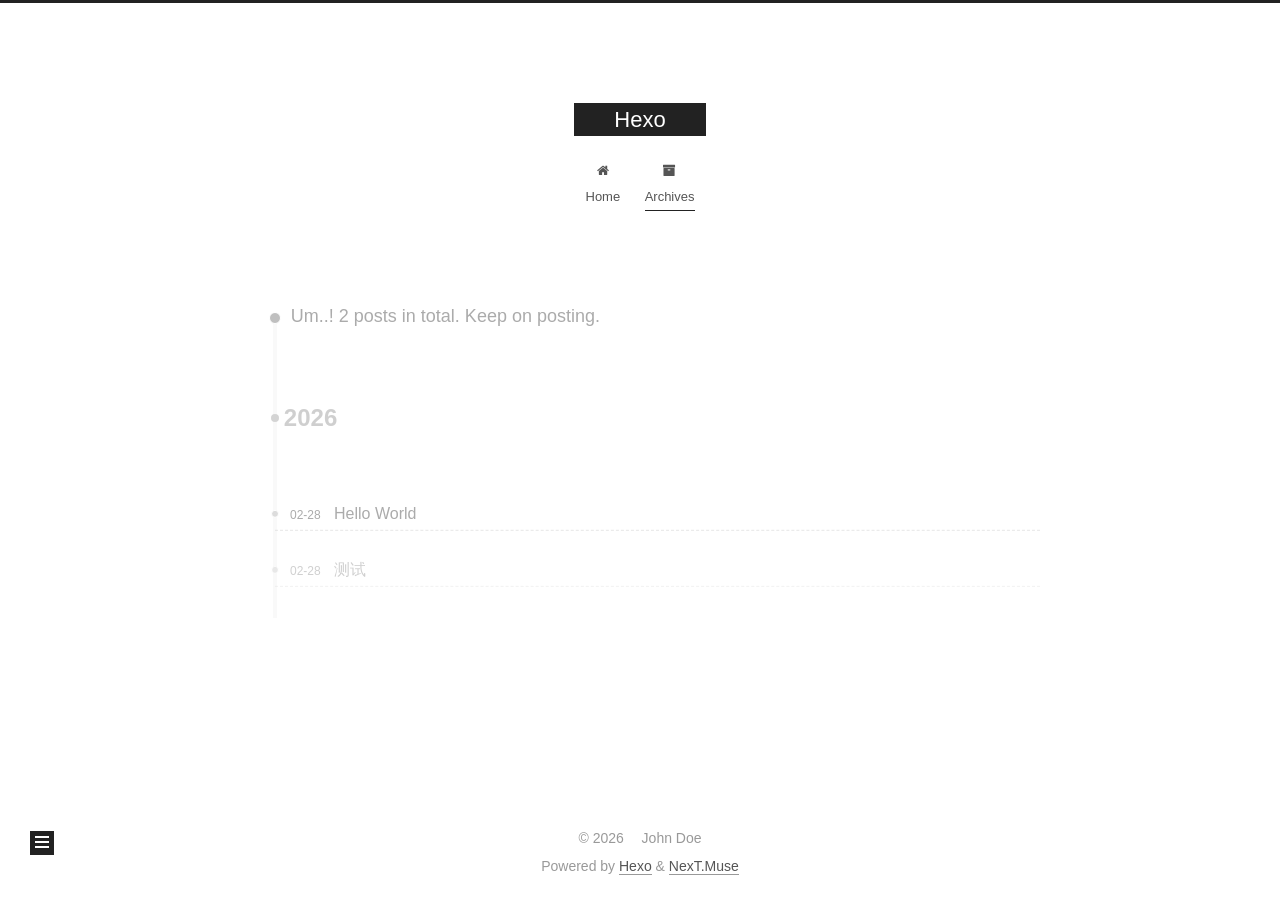
==== commit 1014a400: "Site updated: 2026-02-28 11:49:40" ====
--- a/archives/index.html
+++ b/archives/index.html
@@ -17,7 +17,7 @@
 
 <script id="hexo-configurations">
     var NexT = window.NexT || {};
-    var CONFIG = {"hostname":"example.com","root":"/","scheme":"Muse","version":"7.8.0","exturl":false,"sidebar":{"position":"left","display":"post","padding":18,"offset":12,"onmobile":false},"copycode":{"enable":false,"show_result":false,"style":null},"back2top":{"enable":true,"sidebar":false,"scrollpercent":false},"bookmark":{"enable":false,"color":"#222","save":"auto"},"fancybox":false,"mediumzoom":false,"lazyload":false,"pangu":false,"comments":{"style":"tabs","active":null,"storage":true,"lazyload":false,"nav":null},"algolia":{"hits":{"per_page":10},"labels":{"input_placeholder":"Search for Posts","hits_empty":"We didn't find any results for the search: ${query}","hits_stats":"${hits} results found in ${time} ms"}},"localsearch":{"enable":false,"trigger":"auto","top_n_per_article":1,"unescape":false,"preload":false},"motion":{"enable":true,"async":false,"transition":{"post_block":"fadeIn","post_header":"slideDownIn","post_body":"slideDownIn","coll_header":"slideLeftIn","sidebar":"slideUpIn"}}};
+    var CONFIG = {"hostname":"example.com","root":"/","scheme":"Muse","version":"7.8.0","exturl":false,"sidebar":{"position":"left","display":"post","padding":18,"offset":12,"onmobile":false},"copycode":{"enable":true,"show_result":true,"style":"default"},"back2top":{"enable":true,"sidebar":false,"scrollpercent":false},"bookmark":{"enable":false,"color":"#222","save":"auto"},"fancybox":false,"mediumzoom":false,"lazyload":false,"pangu":false,"comments":{"style":"tabs","active":null,"storage":true,"lazyload":false,"nav":null},"algolia":{"hits":{"per_page":10},"labels":{"input_placeholder":"Search for Posts","hits_empty":"We didn't find any results for the search: ${query}","hits_stats":"${hits} results found in ${time} ms"}},"localsearch":{"enable":false,"trigger":"auto","top_n_per_article":1,"unescape":false,"preload":false},"motion":{"enable":true,"async":false,"transition":{"post_block":"fadeIn","post_header":"slideDownIn","post_body":"slideDownIn","coll_header":"slideLeftIn","sidebar":"slideUpIn"}}};
   </script>
 
   <meta property="og:type" content="website">
@@ -260,6 +260,8 @@
 
       <div class="site-overview-wrap sidebar-panel">
         <div class="site-author motion-element" itemprop="author" itemscope itemtype="http://schema.org/Person">
+    <img class="site-author-image" itemprop="image" alt="John Doe"
+      src="/images/head.png">
   <p class="site-author-name" itemprop="name">John Doe</p>
   <div class="site-description" itemprop="description"></div>
 </div>
--- a/css/main.css
+++ b/css/main.css
@@ -409,6 +409,31 @@
   transform: rotate(45deg);
   top: -5px;
 }
+.highlight-container {
+  position: relative;
+}
+.highlight-container:hover .copy-btn,
+.highlight-container .copy-btn:focus {
+  opacity: 1;
+}
+.copy-btn {
+  color: #333;
+  cursor: pointer;
+  line-height: 1.6;
+  opacity: 0;
+  padding: 2px 6px;
+  position: absolute;
+  transition-delay: 0s;
+  transition-duration: 0.2s;
+  transition-timing-function: ease-in-out;
+  background-color: #eee;
+  background-image: linear-gradient(#fcfcfc, #eee);
+  border: 1px solid #d5d5d5;
+  border-radius: 3px;
+  font-size: 0.8125em;
+  right: 4px;
+  top: 8px;
+}
 .highlight,
 pre {
   background: #f7f7f7;
@@ -1172,6 +1197,7 @@
   margin: 0 auto;
   max-width: 96px;
   padding: 2px;
+  border-radius: 50%;
 }
 .site-author-name {
   color: #f5f5f5;
@@ -1199,7 +1225,7 @@
 }
 .links-of-author a::before,
 .links-of-author span.exturl::before {
-  background: #a6ff50;
+  background: #57e4fe;
   border-radius: 50%;
   content: ' ';
   display: inline-block;
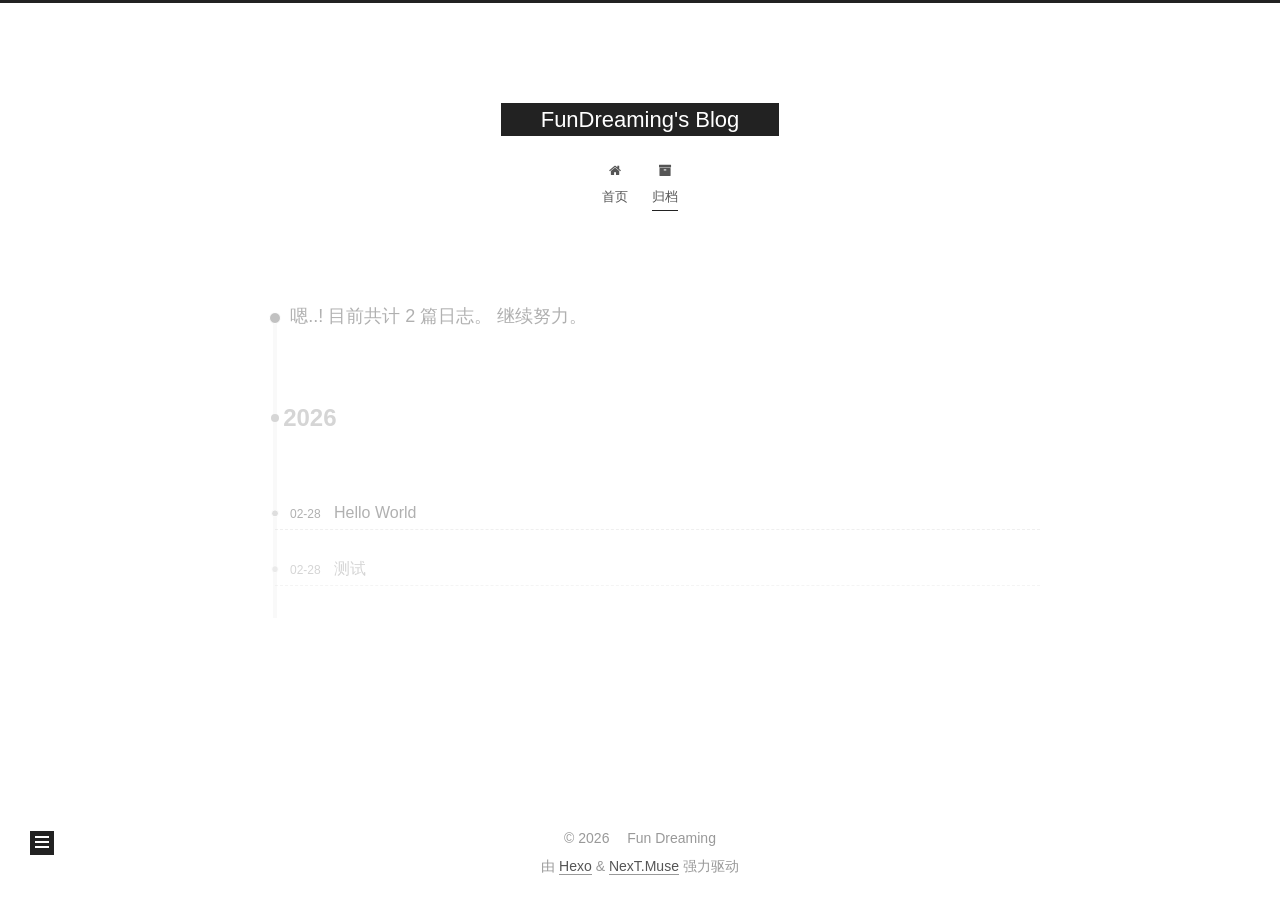
==== commit 968c117a: "Site updated: 2026-02-28 11:52:48" ====
--- a/archives/index.html
+++ b/archives/index.html
@@ -1,5 +1,5 @@
 <!DOCTYPE html>
-<html lang="en">
+<html lang="zh-CN">
 <head>
   <meta charset="UTF-8">
 <meta name="viewport" content="width=device-width, initial-scale=1, maximum-scale=2">
@@ -21,11 +21,11 @@
   </script>
 
   <meta property="og:type" content="website">
-<meta property="og:title" content="Hexo">
+<meta property="og:title" content="FunDreaming&#39;s Blog">
 <meta property="og:url" content="http://example.com/archives/index.html">
-<meta property="og:site_name" content="Hexo">
-<meta property="og:locale" content="en_US">
-<meta property="article:author" content="John Doe">
+<meta property="og:site_name" content="FunDreaming&#39;s Blog">
+<meta property="og:locale" content="zh_CN">
+<meta property="article:author" content="Fun Dreaming">
 <meta name="twitter:card" content="summary">
 
 <link rel="canonical" href="http://example.com/archives/">
@@ -37,11 +37,11 @@
     sidebar: "",
     isHome : false,
     isPost : false,
-    lang   : 'en'
+    lang   : 'zh-CN'
   };
 </script>
 
-  <title>Archive | Hexo</title>
+  <title>归档 | FunDreaming's Blog</title>
   
 
 
@@ -81,7 +81,7 @@
     <header class="header" itemscope itemtype="http://schema.org/WPHeader">
       <div class="header-inner"><div class="site-brand-container">
   <div class="site-nav-toggle">
-    <div class="toggle" aria-label="Toggle navigation bar">
+    <div class="toggle" aria-label="切换导航栏">
       <span class="toggle-line toggle-line-first"></span>
       <span class="toggle-line toggle-line-middle"></span>
       <span class="toggle-line toggle-line-last"></span>
@@ -92,7 +92,7 @@
 
     <a href="/" class="brand" rel="start">
       <span class="logo-line-before"><i></i></span>
-      <h1 class="site-title">Hexo</h1>
+      <h1 class="site-title">FunDreaming's Blog</h1>
       <span class="logo-line-after"><i></i></span>
     </a>
   </div>
@@ -110,12 +110,12 @@
   <ul id="menu" class="menu">
         <li class="menu-item menu-item-home">
 
-    <a href="/" rel="section"><i class="fa fa-fw fa-home"></i>Home</a>
+    <a href="/" rel="section"><i class="fa fa-fw fa-home"></i>首页</a>
 
   </li>
         <li class="menu-item menu-item-archives">
 
-    <a href="/archives/" rel="section"><i class="fa fa-fw fa-archive"></i>Archives</a>
+    <a href="/archives/" rel="section"><i class="fa fa-fw fa-archive"></i>归档</a>
 
   </li>
   </ul>
@@ -148,7 +148,7 @@
   <div class="post-block">
     <div class="posts-collapse">
       <div class="collection-title">
-        <span class="collection-header">Um..! 2 posts in total. Keep on posting.</span>
+        <span class="collection-header">嗯..! 目前共计 2 篇日志。 继续努力。</span>
       </div>
 
       
@@ -246,10 +246,10 @@
 
       <ul class="sidebar-nav motion-element">
         <li class="sidebar-nav-toc">
-          Table of Contents
+          文章目录
         </li>
         <li class="sidebar-nav-overview">
-          Overview
+          站点概览
         </li>
       </ul>
 
@@ -260,9 +260,9 @@
 
       <div class="site-overview-wrap sidebar-panel">
         <div class="site-author motion-element" itemprop="author" itemscope itemtype="http://schema.org/Person">
-    <img class="site-author-image" itemprop="image" alt="John Doe"
+    <img class="site-author-image" itemprop="image" alt="Fun Dreaming"
       src="/images/head.png">
-  <p class="site-author-name" itemprop="name">John Doe</p>
+  <p class="site-author-name" itemprop="name">Fun Dreaming</p>
   <div class="site-description" itemprop="description"></div>
 </div>
 <div class="site-state-wrap motion-element">
@@ -271,7 +271,7 @@
           <a href="/archives/">
         
           <span class="site-state-item-count">2</span>
-          <span class="site-state-item-name">posts</span>
+          <span class="site-state-item-name">日志</span>
         </a>
       </div>
   </nav>
@@ -302,9 +302,9 @@
   <span class="with-love">
     <i class="fa fa-FunDreaming"></i>
   </span>
-  <span class="author" itemprop="copyrightHolder">John Doe</span>
-</div>
-  <div class="powered-by">Powered by <a href="https://hexo.io/" class="theme-link" rel="noopener" target="_blank">Hexo</a> & <a href="https://muse.theme-next.org/" class="theme-link" rel="noopener" target="_blank">NexT.Muse</a>
+  <span class="author" itemprop="copyrightHolder">Fun Dreaming</span>
+</div>
+  <div class="powered-by">由 <a href="https://hexo.io/" class="theme-link" rel="noopener" target="_blank">Hexo</a> & <a href="https://muse.theme-next.org/" class="theme-link" rel="noopener" target="_blank">NexT.Muse</a> 强力驱动
   </div>
 
         
--- a/css/main.css
+++ b/css/main.css
@@ -1225,7 +1225,7 @@
 }
 .links-of-author a::before,
 .links-of-author span.exturl::before {
-  background: #57e4fe;
+  background: #d411ff;
   border-radius: 50%;
   content: ' ';
   display: inline-block;
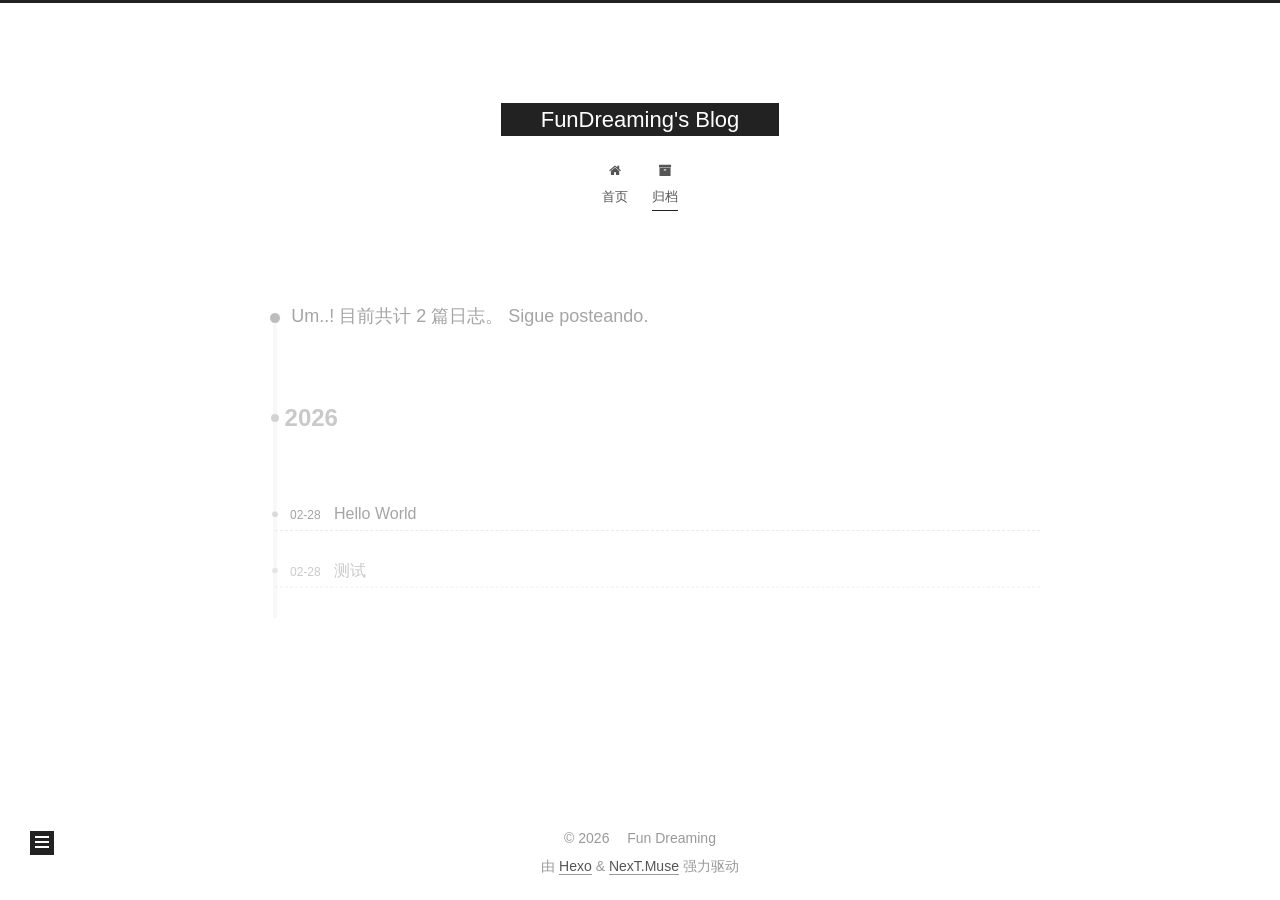
==== commit d341e6db: "Site updated: 2026-02-28 12:36:22" ====
--- a/archives/index.html
+++ b/archives/index.html
@@ -148,7 +148,7 @@
   <div class="post-block">
     <div class="posts-collapse">
       <div class="collection-title">
-        <span class="collection-header">嗯..! 目前共计 2 篇日志。 继续努力。</span>
+        <span class="collection-header">Um..! 目前共计 2 篇日志。 Sigue posteando.</span>
       </div>
 
       
--- a/css/main.css
+++ b/css/main.css
@@ -17,33 +17,6 @@
   --btn-default-hover-color: #222;
   --btn-default-hover-border-color: #222;
 }
-@media (prefers-color-scheme: dark) {
-  :root {
-    --body-bg-color: #282828;
-    --content-bg-color: #333;
-    --card-bg-color: #555;
-    --text-color: #ccc;
-    --link-color: #ccc;
-    --link-hover-color: #eee;
-    --brand-color: #ddd;
-    --brand-hover-color: #ddd;
-    --table-row-odd-bg-color: #282828;
-    --table-row-hover-bg-color: #363636;
-    --menu-item-bg-color: #555;
-    --btn-default-bg: #222;
-    --btn-default-color: #ccc;
-    --btn-default-border-color: #555;
-    --btn-default-hover-bg: #666;
-    --btn-default-hover-color: #ccc;
-    --btn-default-hover-border-color: #666;
-  }
-  img {
-    opacity: 0.75;
-  }
-  img:hover {
-    opacity: 0.9;
-  }
-}
 html {
   line-height: 1.15; /* 1 */
   -webkit-text-size-adjust: 100%; /* 2 */
@@ -1225,7 +1198,7 @@
 }
 .links-of-author a::before,
 .links-of-author span.exturl::before {
-  background: #d411ff;
+  background: #37f05d;
   border-radius: 50%;
   content: ' ';
   display: inline-block;
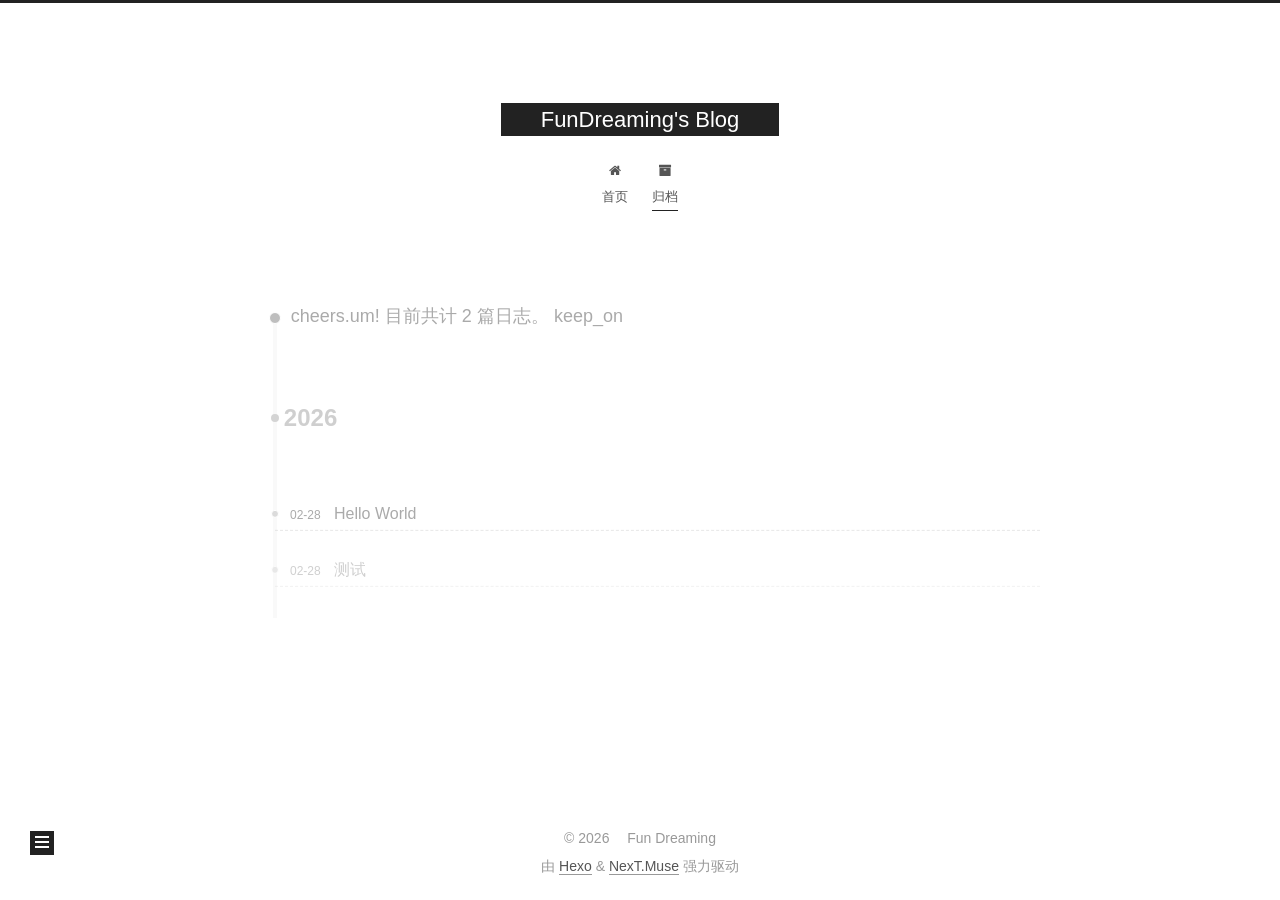
==== commit fc7f46dc: "Site updated: 2026-02-28 12:39:07" ====
--- a/archives/index.html
+++ b/archives/index.html
@@ -148,7 +148,7 @@
   <div class="post-block">
     <div class="posts-collapse">
       <div class="collection-title">
-        <span class="collection-header">Um..! 目前共计 2 篇日志。 Sigue posteando.</span>
+        <span class="collection-header">cheers.um! 目前共计 2 篇日志。 keep_on</span>
       </div>
 
       
--- a/css/main.css
+++ b/css/main.css
@@ -1198,7 +1198,7 @@
 }
 .links-of-author a::before,
 .links-of-author span.exturl::before {
-  background: #37f05d;
+  background: #a6ff6a;
   border-radius: 50%;
   content: ' ';
   display: inline-block;
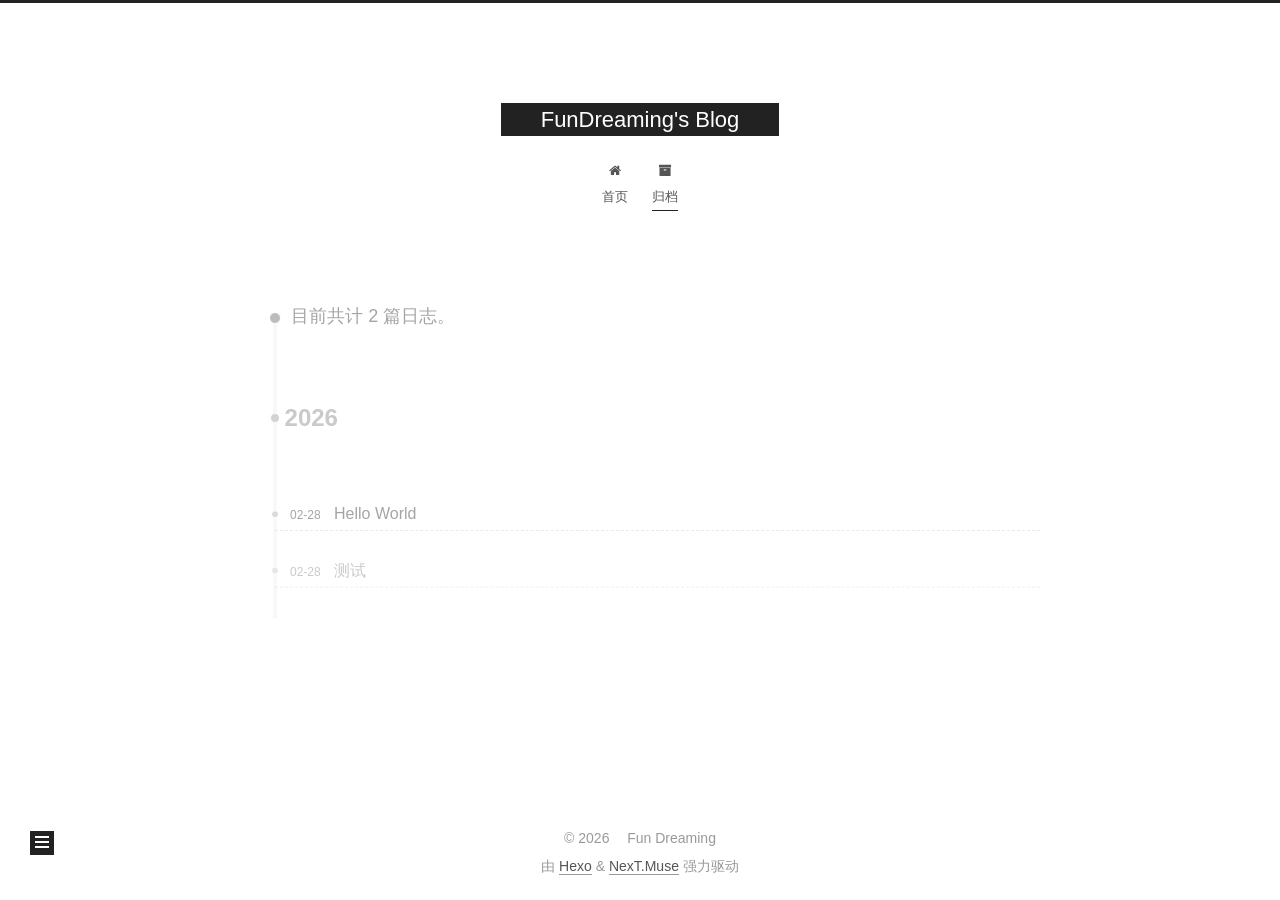
==== commit b057ffb0: "Site updated: 2026-02-28 12:50:11" ====
--- a/archives/index.html
+++ b/archives/index.html
@@ -148,7 +148,7 @@
   <div class="post-block">
     <div class="posts-collapse">
       <div class="collection-title">
-        <span class="collection-header">cheers.um! 目前共计 2 篇日志。 keep_on</span>
+        <span class="collection-header">目前共计 2 篇日志。</span>
       </div>
 
       
--- a/css/main.css
+++ b/css/main.css
@@ -1198,7 +1198,7 @@
 }
 .links-of-author a::before,
 .links-of-author span.exturl::before {
-  background: #a6ff6a;
+  background: #3b6340;
   border-radius: 50%;
   content: ' ';
   display: inline-block;
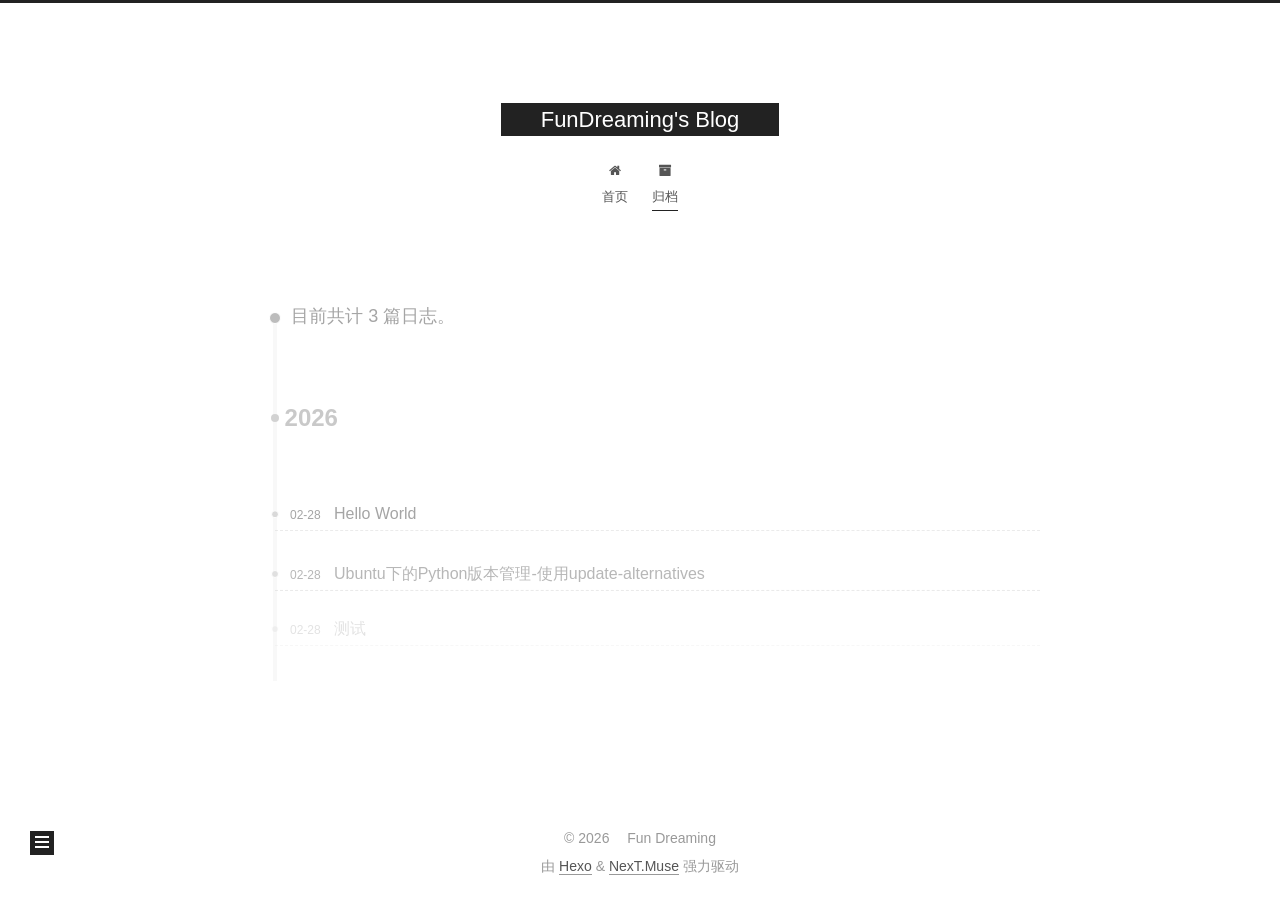
==== commit 835ab5e4: "Site updated: 2026-02-28 14:50:52" ====
--- a/archives/index.html
+++ b/archives/index.html
@@ -148,7 +148,7 @@
   <div class="post-block">
     <div class="posts-collapse">
       <div class="collection-title">
-        <span class="collection-header">目前共计 2 篇日志。</span>
+        <span class="collection-header">目前共计 3 篇日志。</span>
       </div>
 
       
@@ -170,6 +170,26 @@
       <div class="post-title">
           <a class="post-title-link" href="/2026/02/28/hello-world/" itemprop="url">
             <span itemprop="name">Hello World</span>
+          </a>
+      </div>
+
+    </header>
+  </article>
+
+  <article itemscope itemtype="http://schema.org/Article">
+    <header class="post-header">
+
+      <div class="post-meta">
+        <time itemprop="dateCreated"
+              datetime="2026-02-28T00:00:00+08:00"
+              content="2026-02-28">
+          02-28
+        </time>
+      </div>
+
+      <div class="post-title">
+          <a class="post-title-link" href="/2026/02/28/Ubuntu-python%E7%89%88%E6%9C%AC%E7%AE%A1%E7%90%86/" itemprop="url">
+            <span itemprop="name">Ubuntu下的Python版本管理-使用update-alternatives</span>
           </a>
       </div>
 
@@ -270,7 +290,7 @@
       <div class="site-state-item site-state-posts">
           <a href="/archives/">
         
-          <span class="site-state-item-count">2</span>
+          <span class="site-state-item-count">3</span>
           <span class="site-state-item-name">日志</span>
         </a>
       </div>
--- a/css/main.css
+++ b/css/main.css
@@ -1198,7 +1198,7 @@
 }
 .links-of-author a::before,
 .links-of-author span.exturl::before {
-  background: #3b6340;
+  background: #edbb3b;
   border-radius: 50%;
   content: ' ';
   display: inline-block;
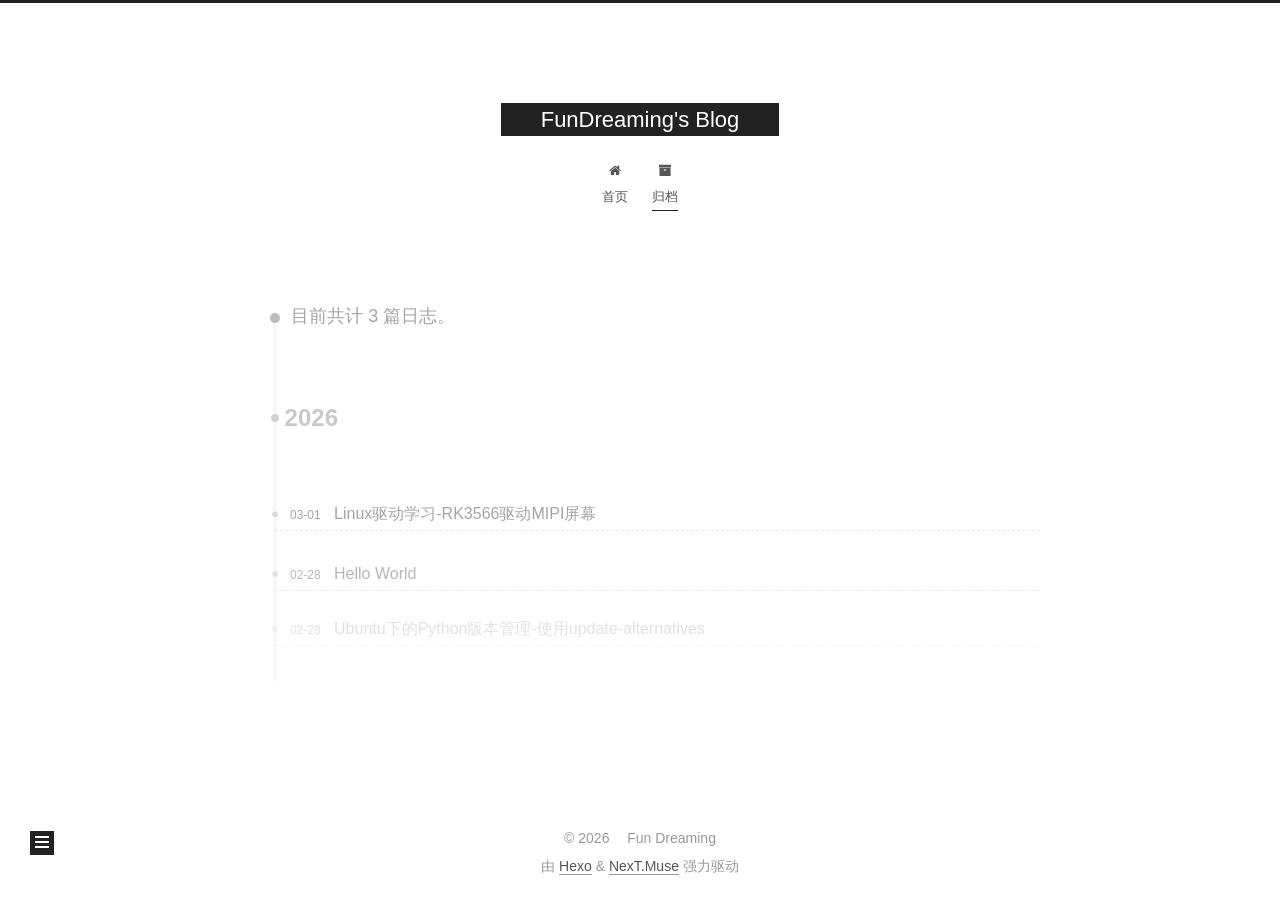
==== commit ab07cd7a: "Site updated: 2026-03-08 10:40:34" ====
--- a/archives/index.html
+++ b/archives/index.html
@@ -161,6 +161,26 @@
 
       <div class="post-meta">
         <time itemprop="dateCreated"
+              datetime="2026-03-01T00:00:00+08:00"
+              content="2026-03-01">
+          03-01
+        </time>
+      </div>
+
+      <div class="post-title">
+          <a class="post-title-link" href="/2026/03/01/Linux%E9%A9%B1%E5%8A%A8%E5%AD%A6%E4%B9%A0-RK3566%E9%A9%B1%E5%8A%A8MIPI%E5%B1%8F%E5%B9%95/" itemprop="url">
+            <span itemprop="name">Linux驱动学习-RK3566驱动MIPI屏幕</span>
+          </a>
+      </div>
+
+    </header>
+  </article>
+
+  <article itemscope itemtype="http://schema.org/Article">
+    <header class="post-header">
+
+      <div class="post-meta">
+        <time itemprop="dateCreated"
               datetime="2026-02-28T10:55:52+08:00"
               content="2026-02-28">
           02-28
@@ -190,26 +210,6 @@
       <div class="post-title">
           <a class="post-title-link" href="/2026/02/28/Ubuntu-python%E7%89%88%E6%9C%AC%E7%AE%A1%E7%90%86/" itemprop="url">
             <span itemprop="name">Ubuntu下的Python版本管理-使用update-alternatives</span>
-          </a>
-      </div>
-
-    </header>
-  </article>
-
-  <article itemscope itemtype="http://schema.org/Article">
-    <header class="post-header">
-
-      <div class="post-meta">
-        <time itemprop="dateCreated"
-              datetime="2026-02-28T00:00:00+08:00"
-              content="2026-02-28">
-          02-28
-        </time>
-      </div>
-
-      <div class="post-title">
-          <a class="post-title-link" href="/2026/02/28/test/" itemprop="url">
-            <span itemprop="name">测试</span>
           </a>
       </div>
 
--- a/css/main.css
+++ b/css/main.css
@@ -1198,7 +1198,7 @@
 }
 .links-of-author a::before,
 .links-of-author span.exturl::before {
-  background: #edbb3b;
+  background: #0effe2;
   border-radius: 50%;
   content: ' ';
   display: inline-block;
